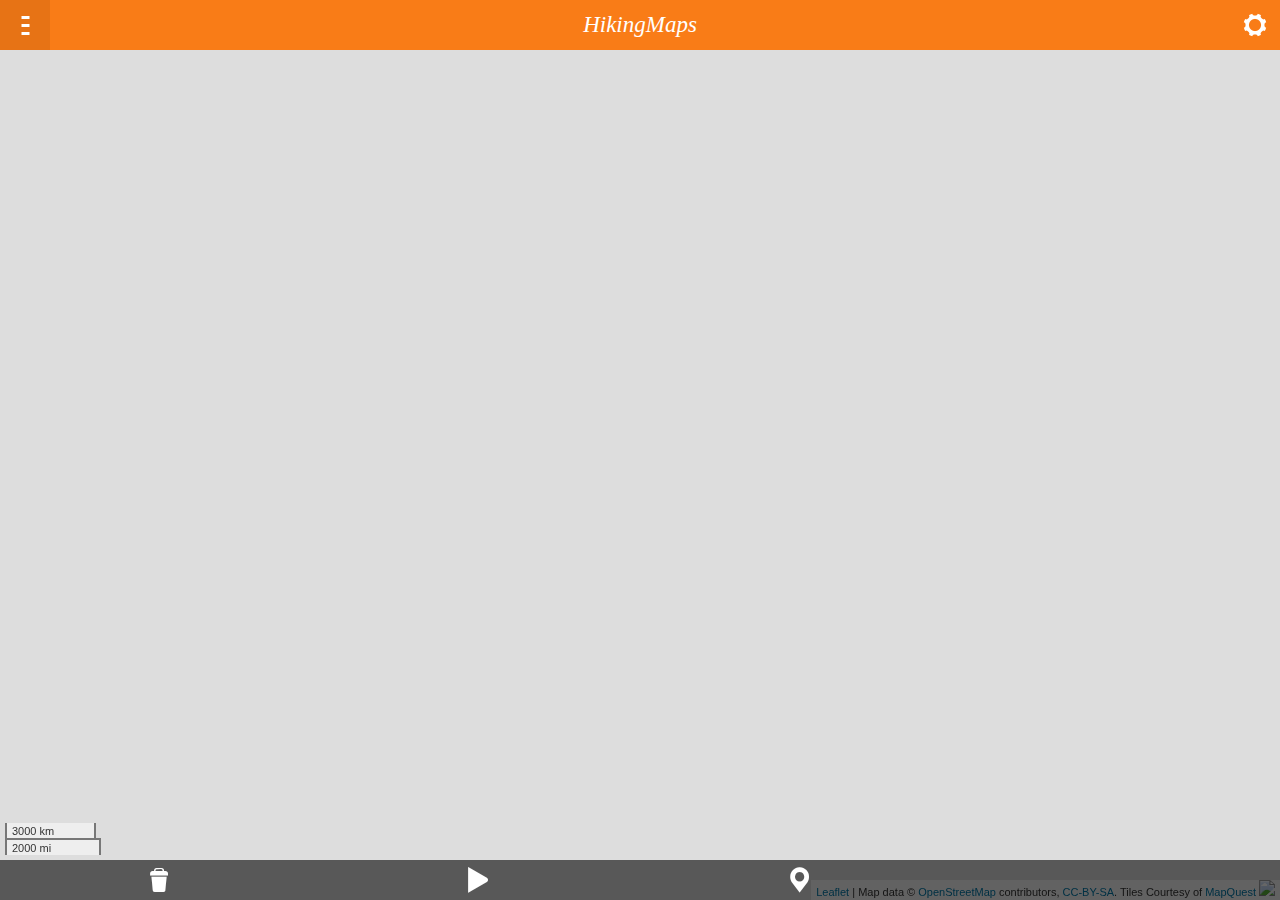
==== index.html @ 25dea01c "updated version to 1.2" ====
<!DOCTYPE HTML>
<html manifest="offline.appcache">
  <head>
    <meta name="viewport" content="width=device-width, user-scalable=no, initial-scale=1" />
    <meta charset="utf-8" />
	<meta name="mobile-web-app-capable" content="yes" />

	<title data-l10n-id="main-heading">HikingMaps</title>

	<link rel="icon" sizes="512x512" href="hikingmaps512.png" />
	<link rel="icon" sizes="128x128" href="hikingmaps128.png" />
	<link rel="icon" sizes="60x60" href="hikingmaps60.png" />

	<link rel="resource" type="application/l10n" href="locales/locales.ini" />

	<link rel="stylesheet" type="text/css" href="shared/style/buttons.css" />
	<link rel="stylesheet" type="text/css" href="shared/style/confirm.css" />
	<link rel="stylesheet" type="text/css" href="shared/style/drawer.css" />
	<link rel="stylesheet" type="text/css" href="shared/style/headers.css" />
	<link rel="stylesheet" type="text/css" href="shared/style/icons.css" />
	<link rel="stylesheet" type="text/css" href="shared/style/input_areas.css" />
	<link rel="stylesheet" type="text/css" href="shared/style/lists.css" />
	<link rel="stylesheet" type="text/css" href="shared/style/switches.css" />

	<script type="text/javascript" defer="defer" src="shared/js/l10n.js"></script>

	<link rel="stylesheet" type="text/css" href="style/leaflet.css" />
	<link rel="stylesheet" type="text/css" href="style/hikingmaps.css" />

	<script type="text/javascript" defer="defer" src="js/leaflet.js"></script>
	<script type="text/javascript" defer="defer" src="js/gpx.js"></script>
	<script type="text/javascript" defer="defer" src="js/app.js"></script>
  </head>

  <body id="body" role="application">
	<section id="splash" class="view">
	</section>

	<section id="statistics" data-type="sidebar">
      <header>
		<h1 data-l10n-id="statistics-heading">Statistics</h1>
      </header>

	  <nav>
		<table>
		  <tbody>
			<tr><th colspan="2" data-l10n-id="statistics-distance">distance</th></tr>
			<tr><td colspan="2" id="stats-distance">-</td></tr>
		  </tbody>

		  <tbody>
			<tr><th colspan="2" data-l10n-id="statistics-time">time</th></tr>
			<tr><th data-l10n-id="statistics-moving">moving</th><th data-l10n-id="statistics-total">total</th></tr>
			<tr><td id="stats-moving-time">-</td><td id="stats-total-time">-</td></tr>
		  </tbody>

		  <tbody>
			<tr><th colspan="2" data-l10n-id="statistics-moving-speed">moving speed</th></tr>
			<tr><td colspan="2" id="stats-moving-speed">-</td></tr>
		  </tbody>

		  <tbody>
			<tr><th colspan="2" data-l10n-id="statistics-elevation-min-max">elevation</th></tr>
			<tr><th data-l10n-id="statistics-min">min</th><th data-l10n-id="statistics-max">max</th></tr>
			<tr><td id="stats-min-elevation">-</td><td id="stats-max-elevation">-</td></tr>
		  </tbody>

		  <tbody>
			<tr><th colspan="2" data-l10n-id="statistics-elevation-loss-gain">elevation</th></tr>
			<tr><th data-l10n-id="statistics-loss">loss</th><th data-l10n-id="statistics-gain">gain</th></tr>
			<tr><td id="stats-elevation-loss">-</td><td id="stats-elevation-gain">-</td></tr>
		  </tbody>
		</table>

		<h2 id="header-elevation-plot" data-l10n-id="statistics-elevation-plot">Elevation Plot</h2>

		<p id="elevation-unavailable" data-l10n-id="unavailable" class="plot">unavailable</p>
		<canvas id="elevation-plot" class="plot invisible" />
	  </nav>
	</section>

    <section id="main-view" class="view">
	  <section id="mainwindow" class="window" role="region">
		<header>
          <button id="statsbutton"><span class="icon icon-menu">menu</span></button>
          <menu type="toolbar">
			<button id="settingsbutton"><span class="icon config">Configuration</span></button>
          </menu>
		  <h1 data-l10n-id="main-heading">HikingMaps<span> </span><em id="route-length"></em></h1>
		</header>

		<div id="map" class="map">
		  <div id="track-length"></div>

		  <div id="bottom-toolbar" class="bottom-toolbar">
			<a id="trackdelete" class="gaia-icon icon-delete bottom-btn" role="button"></a>
			<a id="recordplaypause" class="gaia-icon icon-media-play bottom-btn" role="button"></a>
			<a id="locate" class="gaia-icon icon-contact-location bottom-btn" role="button"></a>
			<a id="share" class="gaia-icon icon-share bottom-btn invisible" role="button"></a>
		  </div>
		</div>
	  </section>
	</section>

    <section id="settings-view" class="view" data-viewport="bottom">
	  <section id="settings" class="window skin-organic" role="region">
		<header>
		  <menu type="toolbar"><button id="settingsokbutton" data-l10n-id="done">Done</button></menu>
		  <h1 data-l10n-id="settings-heading">Settings</h1>
		</header>

		<div>
		  <section>
			<header><h2 data-l10n-id="settings-route">Route</h2></header>

			<form id="trackfilepickitem" role="name">
			  <p class="invisible"><input type="file" data-l10n-id="settings-gpx" accept="application/gpx+xml" placeholder="GPX" id="trackfile" name="files[]" /></p>
			  <button id="trackfilepick" data-l10n-id="pick" role="pick" type="button">Pick</button>
			  <p>
				<input id="trackfilename" data-l10n-id="settings-no-route" type="text" disabled="true" placeholder="None" value="" />
				<button id="trackfileclear" type="reset">Clear</button>
			  </p>
			</form>
		  </section>

		  <section>
			<header><h2 data-l10n-id="settings-units">Units</h2></header>

			<ul data-type="list">
			  <li>
				<aside class="pack-end">
				  <label class="pack-switch">
					<input id="settings-units" type="checkbox" checked="checked" />
					<span></span>
				  </label>
				</aside>
				<p data-l10n-id="settings-units-metric">Metric</p>
			  </li>
			</ul>
		  </section>

		  <section>
			<header><h2 data-l10n-id="settings-map-data">Map Data</h2></header>

			<ul data-type="list">
			  <li>
				<aside class="pack-end">
				  <p><a id="layersbutton" class="gaia-icon icon-options"></a></p>
				</aside>
				<p><select id="maplayerselect"></select></p>
			  </li>

			  <li>
				<aside class="pack-end">
				  <label class="pack-switch">
					<input id="settings-offline" type="checkbox" />
					<span></span>
				  </label>
				</aside>
				<p data-l10n-id="settings-data-offline">Offline</p>
			  </li>

			  <li>
				<button id="clear-cache" class="danger" data-l10n-id="settings-clear-cache">Clear Cache</button>
			  </li>
			</ul>
		  </section>

		  <section>
			<header><h2 data-l10n-id="settings-map-scaling">Map Scaling</h2></header>

			<ul data-type="list">
			  <li>
				<p><select id="settings-tilesize">
					<option value="128">50 %</option>
					<option value="171">67 %</option>
					<option value="192">75 %</option>
					<option value="230">90 %</option>
					<option value="256">100 %</option>
					<option value="320">125 %</option>
					<option value="384">150 %</option>
				</select></p>
			  </li>
			</ul>
		  </section>

		  <section>
			<header><h2 data-l10n-id="settings-info">Information</h2></header>

			<div data-type="list">
			  <p><a target="_blank" href="http://hikingmaps.cmeerw.org">HikingMaps</a>, version <span id="hikingmaps-version">1.2</span><br />
				 Copyright (C) 2014,
    <a href="http://cmeerw.org">Christof Meerwald</a></p>

			  <p>This program is free software: you can redistribute it
    and/or modify it under the terms of the GNU General Public License
    as published by the Free Software Foundation, either version 3 of
    the License, or (at your option) any later version.</p>

			  <p>This program is distributed in the hope that it will be
    useful, but WITHOUT ANY WARRANTY; without even the implied
    warranty of MERCHANTABILITY or FITNESS FOR A PARTICULAR PURPOSE.
    See the GNU General Public License for more details.</p>

			  <p>You should have received a copy of the GNU
    General Public License along with this program.  If not, see
    <a target="_blank"
    href="http://www.gnu.org/licenses/">http://www.gnu.org/licenses/</a>.</p>
			</div>
		  </section>
		</div>
      </section>
    </section>

    <section id="layers-view" class="view" data-viewport="right">
	  <section id="layers" class="window skin-organic" role="region">
		<header>
          <button id="addlayerbutton"><span class="gaia-icon icon-newadd"></span></button>
		  <menu type="toolbar">
			<button id="layersokbutton" data-l10n-id="done">Done</button>
		  </menu>
		  <h1 data-l10n-id="layers-heading">Map Layers</h1>
		</header>

		<div>
		  <section data-type="list">
			<ul id="layers-list"></ul>
		  </section>
		</div>
      </section>
	</section>

    <section id="layeredit-view" class="view" data-viewport="left">
	  <section id="layer" class="window skin-organic" role="region">
		<header>
          <button id="layercancelbutton"><span class="gaia-icon icon-closecancel"></span></button>
		  <menu type="toolbar">
			<button id="layerokbutton" data-l10n-id="done">Done</button>
		  </menu>
		  <h1 data-l10n-id="layer-heading">Map Layer</h1>
		</header>

		<div>
		  <section data-type="list">
			<input id="layer-id" type="hidden" />

			<form role="layer"><p>
			  <input id="layer-name" data-l10n-id="settings-layer-name" type="text" placeholder="Name" required="true" />
			  <button type="reset">Clear</button>
			</p></form>

			<form role="layer"><p>
			  <input id="layer-url" data-l10n-id="settings-layer-url" type="text" placeholder="URL" required="true" />
			  <button type="reset">Clear</button>
			</p></form>

			<p><em>{s}</em>, <em>{z}</em>, <em>{x}</em>, <em>{y}</em> <span data-l10n-id="settings-layer-url-help-replaced-and">and</span> <em>{q}</em> <span data-l10n-id="settings-layer-url-help-replaced">are replaced by the subdomain, zoom level, x/y coordinates and quad-key respectively.</span></p>

			<form role="layer"><p>
			  <input id="layer-subdomains" data-l10n-id="settings-layer-subdomains" type="text" placeholder="Subdomains" required="true" />
			  <button type="reset">Clear</button>
			</p></form>

			<form role="layer"><p>
			  <input id="layer-attribution" data-l10n-id="settings-layer-attribution" type="text" placeholder="Attribution" required="true" />
			  <button type="reset">Clear</button>
			</p></form>

			<p><span data-l10n-id="settings-layer-examples-see">See</span> <a href="http://wiki.openstreetmap.org/wiki/Tile_servers" target="_blank">OpenStreetMap Wiki: Tile servers</a> <span data-l10n-id="settings-layer-examples">for some examples.</span></p>

			<p data-l10n-id="settings-layer-licence">Please make sure you are adhering to the licensing terms of the tile server used.</p>

			<button id="layer-delete" data-l10n-id="settings-layer-delete" class="danger invisible">Delete</button>
		  </section>
		</div>
      </section>
	</section>

	<form id="confirm-track-delete" role="dialog" data-type="confirm" class="invisible">
      <section>
		<h1 data-l10n-id="confirmation">Confirmation</h1>
		<p data-l10n-id="confirm-track-delete">Are you sure you want to delete the recorded track?</p>
      </section>
      <menu>
		<button id="confirm-track-delete-cancel" data-l10n-id="cancel">Cancel</button>
		<button id="confirm-track-delete-do" data-l10n-id="delete" class="danger">delete</button>
      </menu>
	</form>

	<form id="confirm-cache-clear" role="dialog" data-type="confirm" class="invisible">
      <section>
		<h1 data-l10n-id="confirmation">Confirmation</h1>
		<p data-l10n-id="confirm-clear-cache">Are you sure you want to clear the cache?</p>
      </section>
      <menu>
		<button id="confirm-cache-clear-cancel" data-l10n-id="cancel">Cancel</button>
		<button id="confirm-cache-clear-do" data-l10n-id="clear" class="danger">Clear</button>
      </menu>
	</form>

	<form id="confirm-layer-delete" role="dialog" data-type="confirm" class="invisible">
      <section>
		<h1 data-l10n-id="confirmation">Confirmation</h1>
		<p data-l10n-id="confirm-delete-layer">Are you sure you want to delete this map layer?</p>
      </section>
      <menu>
		<button id="confirm-layer-delete-cancel" data-l10n-id="cancel">Cancel</button>
		<button id="confirm-layer-delete-do" data-l10n-id="delete" class="danger">Delete</button>
      </menu>
	</form>
  </body>
</html>
---- shared/style/buttons.css ----
/* ----------------------------------
 * Buttons
 * ---------------------------------- */

.button::-moz-focus-inner,
[role="button"]::-moz-focus-inner,
button::-moz-focus-inner {
  border: none;
  outline: none;
}

button,
[role="button"],
.button {
  font-family: sans-serif;
  font-style: italic;
  width: 100%;
  height: 4rem;
  margin: 0 0 1rem;
  padding: 0 1.2rem;
  -moz-box-sizing: border-box;
  display: inline-block;
  vertical-align: middle;
  text-overflow: ellipsis;
  white-space: nowrap;
  overflow: hidden;
  background: #d8d8d8;
  border: none;
  border-radius: 2rem;
  font-weight: normal;
  font-size: 1.6rem;
  line-height: 4rem;
  color: #333;
  text-align: center;
  text-decoration: none;
  outline: none;
}

/* Recommend */
button.recommend,
[role="button"].recommend {
  background-color: #00caf2;
  color: #fff;
}

/* Danger */
button.danger,
.danger[role="button"] {
  background-color: #e51e1e;
  color: #fff;
}

/* Pressed */
button:active,
[role="button"]:active,
.button:active {
  background-color: #b2f2ff;
  color: #fff;
}

/* Pressed with dark skin */
.skin-dark button:active,
.skin-dark [role="button"]:active,
.skin-dark .button:active {
  background-color: #00aacc;
}

/* Disabled */
button[disabled],
[role="button"][aria-disabled="true"],
.button[aria-disabled="true"] {
  background-color: rgba(0,0,0,0.05);
  color: #c7c7c7;
  pointer-events: none;
}

button[disabled].recommend,
[role="button"][aria-disabled="true"].recommend,
.button[aria-disabled="true"].recommend {
  background-color: #97cbd5;
  color: rgba(255,255,255,0.5);
}

button[disabled].danger,
[role="button"][aria-disabled="true"].danger,
.button[aria-disabled="true"].danger {
  background-color: #eb7474;
  color: rgba(255,255,255,0.5);
}

/* Disabled with dark background */
.skin-dark button[disabled],
.skin-dark .button[aria-disabled="true"],
.skin-dark [role="button"][aria-disabled="true"] {
  background-color: #565656;
  color: rgba(255,255,255,0.4);
}

.skin-dark button[disabled].recommend,
.skin-dark .button[aria-disabled="true"].recommend,
.skin-dark [role="button"][aria-disabled="true"].recommend {
  background-color: #006579;
}

.skin-dark button[disabled].danger,
.skin-dark .button[aria-disabled="true"].danger,
.skin-dark [role="button"][aria-disabled="true"].danger {
  background-color: #730f0f;
}

button[disabled]::-moz-selection,
.button[aria-disabled="true"]::-moz-selection,
[role="button"][aria-disabled="true"]::-moz-selection {
  -moz-user-select: none;
}

/* ----------------------------------
 * Buttons inside lists
 * ---------------------------------- */

li button,
li [role="button"],
li .button {
  position: relative;
  text-align: left;
  border: 0.1rem solid #c7c7c7;
  background: rgba(0,0,0,0.05);
  margin: 0 0 1rem;
  overflow: hidden;
  border-radius: 0;
  display: flex;
  height: auto;
  min-height: 4rem;
  text-overflow: initial;
  white-space: normal;
  line-height: 2rem;
  padding: 1rem 1.2rem;
}

/* Press */
li [role="button"]:active:after,
li .button:active:after,
li button:active:after {
  opacity: 0;
}

/* Disabled */
li button:disabled,
li [role="button"][aria-disabled="true"],
li .button[aria-disabled="true"] {
  opacity: 0.5;
}

/* Icons */
li button.icon,
li [role="button"].icon,
li .button.icon {
  padding-right: 4rem;
}

li button.icon:before,
li [role="button"].icon:before,
li .button.icon:before {
  content: "";
  width: 3rem;
  height: 3rem;
  position: absolute;
  top: 50%;
  right: 0.5rem;
  margin-top: -1.5rem;
  background: transparent no-repeat center center / 100% auto;
  pointer-events: none;
}

li button.icon-view:active,
li [role="button"].icon-view:active {
  background-color: #b2f2ff;
}

li button.icon-view:before,
li [role="button"].icon-view:before {
  background-image: url(buttons/images/next.png);
  right: 0;
}

/* Getting more space for text, as icon is shorter */
li button.icon-dialog,
li [role="button"].icon-dialog,
li .button.icon-dialog {
  padding-right: 3rem;
}

li button.icon-dialog:before,
li [role="button"].icon-dialog:before,
li .button.icon-dialog:before {
  width: 0;
  height: 0;
  top: auto;
  right: 0.8rem;
  bottom: 0.5rem;
  border-top: 0.7rem solid transparent;
  border-bottom: 0.7rem solid transparent;
  border-left: 0.7rem solid #00aac5;
  transform: rotate(45deg);
  z-index: 1;
}

li button.icon-dialog:disabled:before,
li [role="button"][aria-disabled="true"].icon-dialog:before,
li .button[aria-disabled="true"].icon-dialog:before {
  border-left: 0.7rem solid #a9a9a9;
}

/* ----------------------------------
 * Theme: Dark
 * ---------------------------------- */

.skin-dark li button,
.skin-dark li [role="button"],
.skin-dark li .button {
  background-color: #454545;
  border: none;
  color: #fff;
  font-weight: normal;
}

.skin-dark li button:active,
.skin-dark li [role="button"]:active {
  background-color: #00aacc;
}

.skin-dark li button.icon-view:active,
.skin-dark li [role="button"].icon-view:active {
  background-color: #00aacc;
}

.skin-dark li button.icon-dialog:active:before,
.skin-dark li [role="button"].icon-dialog:active:before,
.skin-dark li .button.icon-dialog:active:before {
  border-left: 0.7rem solid #b2f2ff;
}

.skin-dark li button:disabled,
.skin-dark li [role="button"][aria-disabled="true"],
.skin-dark li .button[aria-disabled="true"] {
  background-color: #454545;
  opacity: 0.5;
}

/* Inputs inside of .button */
.button input,
body[role="application"] .button input {
  border: 0;
  background: none;
}

/* select */
select {
  width: 100%;
  -moz-box-sizing: border-box;
  font-family: sans-serif;
  font-style: italic;
  font-size: 1.6rem;
  color: #333;
  margin: 0 0 1rem;
  padding: 0 0 0 1.1rem;
  text-overflow: ellipsis;
  white-space: nowrap;
  overflow: hidden;
  height: 4rem;
  border: 0.1rem solid #c7c7c7;
  background: rgba(0,0,0,0.05);
}

.skin-dark select {
  background-color: rgba(87, 87, 87, 0.8);
  border: none;
  color: #fff;
}

/* remove dotted outline */
select:-moz-focusring {
  color: transparent;
  text-shadow: 0 0 0 #333;
}

.skin-dark select:-moz-focusring {
  text-shadow: 0 0 0 #fff;
}

/* Hides dropdown arrow until bug #649849 is fixed */
.button.icon select {
  position: absolute;
  top: -0.6rem;
  left: 0;
  width: calc(100% + 3rem);
  height: 100%;
  margin: 0;
  padding: 0 5rem 0 0;
  text-indent: 0;
  font-weight: 400;
  font-size: 1.7rem;
  /*
    The select element uses the text color to determine the color of the outline.
    We put a text shadow with needed offset and no blur, so that replaces the text.
  */
  color: rgba(0,0,0,0);
  text-shadow: 1rem 0.5rem 0 #333;
  border: none;
  background: none;
}

.button.icon select option {
  color: #000;
  border: 0;
  padding: 0.6rem 1.3rem;
  text-shadow: 0 0 0 rgba(0,0,0,0);
}

.button.icon-dialog {
  overflow: hidden;
}

/******************************************************************************
 * Right-To-Left layout
 */

html[dir="rtl"] li button,
html[dir="rtl"] li a[role="button"],
html[dir="rtl"] li .button {
  text-align: right;
}

html[dir="rtl"] li button.icon,
html[dir="rtl"] li .icon[role="button"],
html[dir="rtl"] li .button.icon {
  padding: 1rem 1.3rem 1rem 4rem;
}

html[dir="rtl"] li button.icon-dialog,
html[dir="rtl"] li [role="button"].icon-dialog,
html[dir="rtl"] li .button.icon-dialog {
  padding-left: 3rem;
}

html[dir="rtl"] li button.icon-view:before,
html[dir="rtl"] li .icon-view[role="button"]:before {
  left: 0;
  right: auto;
  transform: rotate(180deg);
}

html[dir="rtl"] li button.icon-dialog:before,
html[dir="rtl"] li .icon-dialog[role="button"]:before,
html[dir="rtl"] li .button.icon-dialog:before {
  left: 0.8rem;
  right: auto;
  transform: rotate(135deg);
}

html[dir="rtl"] select {
  padding: 0 1.2rem 0 0; /* .3rem right space because of italic */
  text-align: right;
}

/* Hides dropdown arrow until bug #649849 is fixed */
html[dir="rtl"] .button.icon-dialog select {
  left: auto;
  right: 0.3rem; /* .3rem space because of italic */
  text-indent: 1rem;
  padding: 0 0 0 4rem;
}
---- shared/style/confirm.css ----
/* ----------------------------------
 * Confirm
 * ---------------------------------- */

/* Main dialog setup */
form[role="dialog"][data-type="confirm"] {
  background: #2d2d2d;
  overflow: hidden;
  position: absolute;
  z-index: 100;
  top: 0;
  left: 0;
  right: 0;
  bottom: 0;
  padding-bottom: 7rem;
  font-size: 0;
  /* Using font-size: 0; we avoid the unwanted visual space (about 3px)
  created by white-spaces and break lines in the code betewen inline-block elements */
  color: #fff;
  text-align: left;
}

form[role="dialog"][data-type="confirm"]:before {
  content: "";
  display: inline-block;
  vertical-align: middle;
  width: 0.1rem;
  height: 100%;
  margin-left: -0.1rem;
}

form[role="dialog"][data-type="confirm"] > section {
  font-weight: 300;
  font-size: 2.2rem;
  color: #FAFAFA;
  padding: 0 1.5rem;
  -moz-box-sizing: padding-box;
  width: 100%;
  display: inline-block;
  overflow-y: scroll;
  max-height: 100%;
  vertical-align: middle;
  white-space: normal;
}

form[role="dialog"][data-type="confirm"] h1 {
  font-weight: normal;
  font-size: 1.6rem;
  line-height: 1.5em;
  color: #fff;
  margin: 0;
  padding: 1rem 1.5rem 0;
}

/* Menu & buttons setup */
form[role="dialog"][data-type="confirm"] menu {
  white-space: nowrap;
  margin: 0;
  padding: 1.5rem;
  background: #4d4d4d;
  display: block;
  overflow: hidden;
  position: absolute;
  left: 0;
  right: 0;
  bottom: 0;
}

form[role="dialog"][data-type="confirm"] menu button::-moz-focus-inner {
  border: none;
  outline: none;
  margin-top: -0.2rem; /* To fix line-height bug (697451) */
}

form[role="dialog"][data-type="confirm"] menu button {
  font-family: sans-serif;
  font-style: italic;
  width: 100%;
  height: 4rem;
  margin: 0 0 1rem;
  padding: 0 1.2rem;
  -moz-box-sizing: border-box;
  display: inline-block;
  vertical-align: middle;
  text-overflow: ellipsis;
  white-space: nowrap;
  overflow: hidden;
  background: #d8d8d8;
  border: none;
  border-radius: 2rem;
  font-weight: normal;
  font-size: 1.6rem;
  line-height: 4rem;
  color: #333;
  text-align: center;
  text-shadow: none;
  text-decoration: none;
  outline: none;
}

/* Recommend */
form[role="dialog"][data-type="confirm"] menu button.recommend {
  background-color: #00caf2;
  color: #fff;
}

/* Danger */
form[role="dialog"][data-type="confirm"] menu button.danger {
  background-color: #e51e1e;
  color: #fff;
}

/* Pressed */
form[role="dialog"][data-type="confirm"] menu button:active {
  background: #00aacc;
  color: #fff;
}

/* Disabled */
form[role="dialog"][data-type="confirm"] > menu > button[disabled] {
  background-color: #565656;
  color: rgba(255,255,255,0.4);
  pointer-events: none;
}

form[role="dialog"][data-type="confirm"] > menu > button[disabled].recommend {
  background-color: #006579;
}

form[role="dialog"][data-type="confirm"] > menu > button[disabled].danger {
  background-color: #730f0f;
}

button[disabled]::-moz-selection {
  -moz-user-select: none;
}


form[role="dialog"][data-type="confirm"] menu button:last-child {
  margin-left: 1rem;
}

form[role="dialog"][data-type="confirm"] menu button,
form[role="dialog"][data-type="confirm"] menu button:first-child {
  margin: 0;
}

form[role="dialog"][data-type="confirm"] menu button {
  width: calc((100% - 1rem) / 2);
}

form[role="dialog"][data-type="confirm"] menu button.full {
  width: 100%;
}

/* Specific component code */
form[role="dialog"][data-type="confirm"] p {
  word-wrap: break-word;
  margin: 1rem 0 0;
  padding: 1rem 1.5rem;
  border-top: 0.1rem solid #686868;
  line-height: 3rem;
}

form[role="dialog"][data-type="confirm"] p span {
    font-size: 1.5rem;
    display: block;
    line-height: 1.7rem;
    color: rgba(255,255,255,0.6);
}

form[role="dialog"][data-type="confirm"] p img {
  float: left;
  margin-right: 2rem;
}

form[role="dialog"][data-type="confirm"] p strong {
  font-weight: 300;
}

form[role="dialog"][data-type="confirm"] p small {
  font-size: 1.4rem;
  font-weight: normal;
  color: #cbcbcb;
  display: block;
}

form[role="dialog"][data-type="confirm"] dl {
  border-top: 0.1rem solid #686868;
  margin: 1rem 0 0;
  overflow: hidden;
  padding-top: 1rem;
  font-size: 1.6rem;
  line-height: 2.2rem;
}

form[role="dialog"][data-type="confirm"] dl > dt {
  clear: both;
  float: left;
  width: 7rem;
  padding-left: 1.5rem;
  font-weight: 500;
  text-align: left;
}

form[role="dialog"][data-type="confirm"] dl > dd {
  padding-right: 1.5rem;
  font-weight: 300;
  text-overflow: ellipsis;
  vertical-align: top;
  overflow: hidden;
}

form[role="dialog"][data-type="confirm"] figure {
  margin: 1.5rem;
  display: flex;
  align-items: center;
}

form[role="dialog"][data-type="confirm"] figure img {
  padding-right: 1.5rem;
  flex-shrink: 0;
}

form[role="dialog"][data-type="confirm"] figure figcaption {
  font-size: 2.1rem;
  font-weight: 300;
}

form[role="dialog"][data-type="confirm"] ul {
  margin: 0;
  padding: 2rem 1.5rem;
  border-top: 0.1rem solid #686868;
  list-style: none;
  font-size: 1.6rem;
  font-weight: normal;
}

form[role="dialog"][data-type="confirm"] ul li {
  word-wrap: break-word;
  line-height: 2rem;
  padding-bottom: 1.5rem;
}

form[role="dialog"][data-type="confirm"] ul li:last-child {
  padding-bottom: 0;
}

form[role="dialog"][data-type="confirm"] ul li ul {
  border: none;
  margin: 0;
  padding: 0;
}

/*
 * Right to left View
 */

html[dir="rtl"] form[role="dialog"][data-type="confirm"] {
  text-align: right;
}

html[dir="rtl"] form[role="dialog"][data-type="confirm"]:before {
  margin-left: auto;
  margin-right: -0.1rem;
}

html[dir="rtl"] form[role="dialog"][data-type="confirm"] menu button:last-child {
  margin-left: auto;
  margin-right: 1rem;
}

html[dir="rtl"] form[role="dialog"][data-type="confirm"] p img {
  float: right;
  margin-left: 2rem;
  margin-right: auto;
}

html[dir="rtl"] form[role="dialog"][data-type="confirm"] dl > dt {
  float: right;
  padding-left: inherit;
  padding-right: 1.5rem;
  text-align: right;
}

html[dir="rtl"] form[role="dialog"][data-type="confirm"] dl > dd {
  padding-left: 1.5rem;
  padding-right: inherit;
}

html[dir="rtl"] form[role="dialog"][data-type="confirm"] figure img {
  padding-left: 1.5rem;
  padding-right: inherit;
}
---- shared/style/drawer.css ----
/* ----------------------------------
* Drawer
* ---------------------------------- */

/* Main region */
section[role="region"] {
  width: 100%;
  transition: all 0.25s ease;
  position: relative;
  z-index: 100;
}

section[role="region"]:target {
  transform: translateX(80%);
}

/* Hide anchor to change target */
section[role="region"] > header:first-child > a:first-of-type {
  display: none;
}
section[role="region"]:target > header:first-child > a:first-of-type {
  display: block;
}
section[role="region"] > header:first-child > a:last-of-type {
  display: block;
}
section[role="region"]:target > header:first-child > a:last-of-type {
  display: none;
}


/* Sidebar */
section[data-type="sidebar"] {
  position: absolute;
  width: 80%;
  background: url(drawer/images/ui/pattern.png) repeat;
  height: 100%;
  top: 0;
  left: 0;
  overflow: hidden;
}

/* Sidebar header */
section[data-type="sidebar"] > header {
  position: relative;
  z-index: 10;
  height: 5rem;
  color: #fff;
  background: url(drawer/images/ui/header.png) repeat-x left bottom / 100% auto;
}

section[data-type="sidebar"] > header:after {
  content: "";
  height: 0.3rem;
  position: absolute;
  top: 100%;
  left: 0;
  right: 0;
  background: url(drawer/images/ui/shadow_header.png) repeat-x left top;
  background-size: auto 100%;
}

section[data-type="sidebar"] > header h1 {
  font-size: 2.2rem;
  line-height: 4.8rem;
  text-align: left;
  white-space: nowrap;
  text-overflow: ellipsis;
  display: block;
  overflow: hidden;
  margin: 0 0 0 3rem;
  height: 100%
}

section[data-type="sidebar"] > header h1 em {
  font-weight: bold;
  font-size: 1.5rem;
  line-height: 1em;
}

/* Generic set of actions in toolbar */
section[data-type="sidebar"] > header menu[type="toolbar"] {
  height: 100%;
  float: right;
}

section[data-type="sidebar"] > header menu[type="toolbar"] a,
section[data-type="sidebar"] > header menu[type="toolbar"] button {
  height: 4.9rem;
  line-height: 4.9rem;
  float: left;
  background: none;
  padding: 0 1.75rem;
  -moz-box-sizing: border-box;
  min-width: 5rem;
  text-align: center;
}

section[data-type="sidebar"] > header menu[type="toolbar"] a:last-child,
section[data-type="sidebar"] > header menu[type="toolbar"] button:last-child {
  background: url(drawer/images/ui/separator.png) no-repeat left center / auto 3.1rem;
}

section[data-type="sidebar"] > header menu[type="toolbar"] {
  padding: 0;
  margin: 0;
}

section[data-type="sidebar"] > header a,
section[data-type="sidebar"] > header button {
  border: none;
  background: none;
  padding: 0;
  overflow: hidden;
  font-weight: 600;
  font-size: 1.4rem;
  line-height: 1.1em;
  color: #fff;
}

section[data-type="sidebar"] > header a:first-letter,
section[data-type="sidebar"] > header button:first-letter {
  text-transform: uppercase;
}

/* Icon definitions */
section[data-type="sidebar"] > header .icon {
  display: inline-block;
  width: 3rem;
  height: 4.9rem;
  margin: 0 -1rem;
  background: transparent no-repeat center center / 100% auto;
  font-size: 0;
  overflow: hidden;
  position: relative;
}

section[data-type="sidebar"]:after {
  content: "";
  width: 1rem;
  background: url(drawer/images/ui/shadow.png) right top repeat-y;
  height: 100%;
  position: absolute;
  top: 0;
  right: 0;
  z-index: 5;
}

section[data-type="sidebar"] > nav {
  overflow-y: auto;
  max-height: 100%;
  margin-right: -0.8rem;
}

section[data-type="sidebar"] > nav > h2 {
  font-weight: bold;
  font-size: 1.4rem;
  line-height: 3.3rem;
  text-indent: 3rem;
  color: #fff;
  background: url(drawer/images/ui/pattern_subheader.png) repeat left top;
  border-bottom: 0.1rem solid #596068;
  margin: 0;
  padding-right: 0.8rem;
}

section[data-type="sidebar"] [role="toolbar"] {
  position: absolute;
}

section[data-type="sidebar"] > nav > ul {
  width: 100%;
  margin: 0;
  padding: 0;
}

section[data-type="sidebar"] > nav > ul > li {
  color: #fff;
  list-style: none;
  transition: background 0.2s ease;
}

section[data-type="sidebar"] > nav > ul > li:active {
  background: #00ABCC;
}

section[data-type="sidebar"] > nav > ul > li > a {
  text-decoration: none;
  color: #fff;
  font-size: 1.6rem;
  line-height: 4.35rem;
  border-bottom: 0.1rem solid #596068;
  text-indent: 3rem;
  padding-right: 0.8rem;
  width: 100%;
  -moz-box-sizing: border-box;
  display: block;
  text-overflow: ellipsis;
  white-space: nowrap;
  overflow: hidden;
}

/* RTL View */

html[dir="rtl"] section[role="region"]:target {
  transform: translateX(-80%);
}

/* Sidebar */
html[dir="rtl"] section[data-type="sidebar"] {
  left: auto;
  right: 0;
}

/* Sidebar header */
html[dir="rtl"] section[data-type="sidebar"] > header {
  background-position: right bottom;
}

html[dir="rtl"] section[data-type="sidebar"] > header:after {
  background-position: right top;
}

html[dir="rtl"] section[data-type="sidebar"] > header h1 {
  text-align: right;
  margin: 0 3rem 0 0;
}

/* Generic set of actions in toolbar */
html[dir="rtl"] section[data-type="sidebar"] > header menu[type="toolbar"] {
  float: left;
}

html[dir="rtl"] section[data-type="sidebar"] > header menu[type="toolbar"] a,
html[dir="rtl"] section[data-type="sidebar"] > header menu[type="toolbar"] button {
  float: left;
}

html[dir="rtl"] section[data-type="sidebar"] > header menu[type="toolbar"] a:last-child,
html[dir="rtl"] section[data-type="sidebar"] > header menu[type="toolbar"] button:last-child {
  background-position: right center;
}

html[dir="rtl"] section[data-type="sidebar"]:after {
  background-image: url(drawer/images/ui/shadow_rtl.png);
  background-position: left top;
  left: 0;
  right: auto;
}
html[dir="rtl"] section[data-type="sidebar"] > nav > h2 {
  background-position: right top;
  padding-left: 0.8rem;
  padding-right: auto;
}
---- shared/style/headers.css ----
/* -------------------------------------------------------------------
  HEADERS: layout
  Form factor or Skin dependent styles should NOT be defined here.
------------------------------------------------------------------- */

section[role="region"] > header:first-child {
  position: relative;
  display: block;
  z-index: 10;
  padding: 0;
  height: 5rem;
  border: none;
}

section[role="region"] > header:first-child h1 {
  font-size: 2.3rem;
  line-height: 5rem;
  white-space: nowrap;
  text-overflow: ellipsis;
  display: block;
  overflow: hidden;
  margin: 0;
  padding: 0 1rem;
  height: 100%;
  font-weight: 300;
  font-style: italic;
  text-align: center;
}

section[role="region"] > header:first-child h1 em {
  font-weight: 400;
  font-size: 1.5rem;
  line-height: 1em;
  font-style: normal;
}

section[role="region"] > header:first-child menu {
  height: 100%;
  float: right;
  padding: 0;
  margin: 0;
}

/* ----------------------------------
  Buttons
---------------------------------- */

section[role="region"] > header:first-child a,
section[role="region"] > header:first-child button {
  box-sizing: border-box;
  position: relative;
  display: block;
  overflow: hidden;
  float: left;
  min-width: 5rem;
  width: auto;
  height: 5rem;
  border: none;
  background: none;
  padding: 0 1rem;
  margin: 0;
  font-weight: 400;
  font-size: 1.5rem;
  line-height: 5rem;
  border-radius: 0;
  text-decoration: none;
  text-align: center;
  text-shadow: none;
  font-style: italic;
}

/* Pressed state */
section[role="region"] > header:first-child a:focus {
  outline: none;
}

section[role="region"] > header:first-child button::-moz-focus-inner {
  outline: none;
  border: none;
  margin-top: -0.2rem; /* To fix line-height bug (697451) */
  padding: 0;
}

/* Disabled state */
section[role="region"] > header:first-child a[aria-disabled="true"],
section[role="region"] > header:first-child button[disabled] {
  opacity: 0.3;
  pointer-events: none;
}

/* ----------------------------------
  Icons
---------------------------------- */

section[role="region"] > header:first-child .icon {
  display: block;
  width: 3rem;
  height: 5rem;
  background: transparent no-repeat center / 3rem auto;
  font-size: 0;
}

/* ----------------------------------
  Subheader
---------------------------------- */

section[role="region"] > header {
  z-index: 0;
  height: auto;
}

section[role="region"] header h2 {
  margin: 0;
  padding: 0.8rem 3rem;
  font-weight: 400;
  font-size: 1.5rem;
  line-height: 1.8rem;
}

/* ----------------------------------
  right-to-left
---------------------------------- */

html[dir="rtl"] section[role="region"] > header:first-child menu {
  float: left;
}

html[dir="rtl"] section[role="region"] > header:first-child button,
html[dir="rtl"] section[role="region"] > header:first-child a {
  float: right;
}

html[dir="rtl"] section[role="region"] > header:first-child .icon-back {
  transform: rotate(180deg);
}

/* -----------------------------------------------------------------
  HEADER SKIN: default
  Default values in case we are not overriding them using
  class="skin-*"
----------------------------------------------------------------- */

section[role="region"] > header:first-child {
  color: #fff;
  background-color: #f97c17;
}

section[role="region"] > header:first-child h1 {
  color: #fff;
}

section[role="region"] > header:first-child a,
section[role="region"] > header:first-child button {
  color: rgba(0,0,0,0.6);
}

section[role="region"] > header:first-child a:active,
section[role="region"] > header:first-child button:active,
section[role="region"] > header:first-child a:hover,
section[role="region"] > header:first-child button:hover {
  background-color: rgba(0,0,0,0.07);
}

section[role="region"] > header:first-child a:focus,
section[role="region"] > header:first-child button:focus {
  background-color: transparent;
}

/* ----------------------------------
  Icons
---------------------------------- */

section[role="region"] > header:first-child .icon-add {
  background-image: url(headers/images/icons/add.png);
}

section[role="region"] > header:first-child .icon-compose {
  background-image: url(headers/images/icons/compose.png);
}

section[role="region"] > header:first-child .icon-edit {
  background-image: url(headers/images/icons/edit.png);
}

section[role="region"] > header:first-child .icon-send {
  background-image: url(headers/images/icons/send.png);
}

section[role="region"] > header:first-child .icon-close {
  background-image: url(headers/images/icons/close.png);
}

section[role="region"] > header:first-child .icon-back {
  background-image: url(headers/images/icons/back.png);
}

section[role="region"] > header:first-child .icon-menu {
  background-image: url(headers/images/icons/menu.png);
}

section[role="region"] > header:first-child .icon-user {
  background-image: url(headers/images/icons/user.png);
}

section[role="region"] > header:first-child .icon-up {
  background-image: url(headers/images/icons/up.png);
}

section[role="region"] > header:first-child .icon-down {
  background-image: url(headers/images/icons/down.png);
}

section[role="region"] > header:first-child .icon-options {
  background-image: url(headers/images/icons/options.png);
}

/* ----------------------------------
  Subheader
---------------------------------- */

section[role="region"] header h2 {
  color: #424242;
  border-bottom: solid 0.1rem #e6e6e6;
}

/* -----------------------------------------------------------------
  HEADER SKIN: comms
  .skin-comms will override default values
----------------------------------------------------------------- */

.skin-comms section[role="region"] > header:first-child,
section[role="region"].skin-comms > header:first-child {
  background-color: #00adad;
}

.skin-comms section[role="region"] > header:first-child a,
.skin-comms section[role="region"] > header:first-child button,
section[role="region"].skin-comms > header:first-child a,
section[role="region"].skin-comms > header:first-child button {
  color: rgba(0,0,0,0.5);
}

.skin-comms section[role="region"] > header:first-child a:active,
.skin-comms section[role="region"] > header:first-child button:active,
.skin-comms section[role="region"] > header:first-child a:hover,
.skin-comms section[role="region"] > header:first-child button:hover,
section[role="region"].skin-comms > header:first-child a:active,
section[role="region"].skin-comms > header:first-child button:active,
section[role="region"].skin-comms > header:first-child a:hover,
section[role="region"].skin-comms > header:first-child button:hover {
  background-color: rgba(0,0,0,0.1);
}

.skin-comms section[role="region"] > header:first-child a:focus,
.skin-comms section[role="region"] > header:first-child button:focus,
section[role="region"].skin-comms > header:first-child a:focus,
section[role="region"].skin-comms > header:first-child button:focus {
  background-color: transparent;
}

/* -----------------------------------------------------------------
  HEADER SKIN: dark
  .skin-dark will override default values
----------------------------------------------------------------- */

section[role="region"].skin-dark > header:first-child,
.skin-dark > section[role="region"] > header:first-child {
  background-color: #242d33;
}

.skin-dark section[role="region"] > header:first-child a,
.skin-dark section[role="region"] > header:first-child button,
section[role="region"].skin-dark > header:first-child a,
section[role="region"].skin-dark > header:first-child button {
  color: #00aac5;
}

.skin-dark section[role="region"] > header:first-child a:active,
.skin-dark section[role="region"] > header:first-child button:active,
.skin-dark section[role="region"] > header:first-child a:hover,
.skin-dark section[role="region"] > header:first-child button:hover,
section[role="region"].skin-dark > header:first-child a:active,
section[role="region"].skin-dark > header:first-child button:active,
section[role="region"].skin-dark > header:first-child a:hover,
section[role="region"].skin-dark > header:first-child button:hover {
  background-color: rgba(0,0,0,0.4);
}

.skin-dark section[role="region"] > header:first-child a:focus,
.skin-dark section[role="region"] > header:first-child button:focus,
section[role="region"].skin-dark > header:first-child a:focus,
section[role="region"].skin-dark > header:first-child button:focus {
  background-color: transparent;
}

section[role="region"].skin-dark header h2,
.skin-dark > section[role="region"] header h2 {
  background-color: #2c353b;
  color: #fff;
  border: none;
}

/* -----------------------------------------------------------------
  HEADER SKIN: organic
  .skin-organic will override default values
----------------------------------------------------------------- */

section[role="region"].skin-organic > header:first-child,
.skin-organic section[role="region"] > header:first-child {
  color: #868692;
  background-color: #f4f4f4;
}

section[role="region"].skin-organic > header:first-child h1,
.skin-organic section[role="region"] > header:first-child h1 {
  color: #868692;
}

section[role="region"].skin-organic > header:first-child a,
section[role="region"].skin-organic > header:first-child button,
.skin-organic section[role="region"] > header:first-child a,
.skin-organic section[role="region"] > header:first-child button {
  color: #00aac5;
}

section[role="region"].skin-organic > header:first-child a:focus,
section[role="region"].skin-organic > header:first-child button:focus,
.skin-organic section[role="region"] > header:first-child a:focus,
.skin-organic section[role="region"] > header:first-child button:focus {
  background-color: transparent;
}

/* ----------------------------------
  Icons
---------------------------------- */

section[role="region"].skin-organic > header:first-child .icon-back,
.skin-organic section[role="region"] > header:first-child .icon-back {
  background-image: url(headers/images/icons/organic/back.png);
}

section[role="region"].skin-organic > header:first-child .icon-close,
.skin-organic section[role="region"] > header:first-child .icon-close {
  background-image: url(headers/images/icons/organic/close.png);
}

section[role="region"].skin-organic > header:first-child .icon-add,
.skin-organic section[role="region"] > header:first-child .icon-add {
  background-image: url(headers/images/icons/organic/add.png);
}

section[role="region"].skin-organic > header:first-child .icon-edit,
.skin-organic section[role="region"] > header:first-child .icon-edit {
  background-image: url(headers/images/icons/organic/edit.png);
}

/* ----------------------------------
  Subheader
---------------------------------- */

section[role="region"].skin-organic header h2,
.skin-organic section[role="region"] header h2 {
  background-color: #e7e7e7;
  color: #4d4d4d;
  border: none;
}
---- shared/style/icons.css ----
@font-face {
  font-family: 'gaia-icons';
src: url([data-uri]) format('truetype')
}

.gaia-icon {
  position: relative;
}

.gaia-icon:before {
  position: absolute;
  width: 3rem;
  height: 3rem;
  font-family: 'gaia-icons';
  font-size: 3rem;
}

.icon-browsing:before {
  content: "\e6f4";
}
.icon-calendar-alarm:before {
  content: "\e600";
}
.icon-calendar-allday:before {
  content: "\e601";
}
.icon-calendar-bullet:before {
  content: "\e602";
}
.icon-calendar-dot:before {
  content: "\e603";
}
.icon-calendar-today:before {
  content: "\e605";
}
.icon-activecall-addcontact:before {
  content: "\e604";
}
.icon-activecall-bluetooth:before {
  content: "\e606";
}
.icon-activecall-hangup:before {
  content: "\e607";
}
.icon-activecall-hold:before {
  content: "\e608";
}
.icon-activecall-mergecalls:before {
  content: "\e609";
}
.icon-activecall-mute:before {
  content: "\e60a";
}
.icon-activecall-pickup:before {
  content: "\e60b";
}
.icon-activecall-sms:before {
  content: "\e60c";
}
.icon-activecall-speaker:before {
  content: "\e60d";
}
.icon-activecall-switchlines:before {
  content: "\e60e";
}
.icon-activecall-voicemail:before {
  content: "\e60f";
}
.icon-alarmstop:before {
  content: "\e610";
}
.icon-attachments:before {
  content: "\e611";
}
.icon-back:before {
  content: "\e612";
}
.icon-bookmark:before {
  content: "\e613";
}
.icon-bookmarked:before {
  content: "\e614";
}
.icon-browser-back:before {
  content: "\e615";
}
.icon-browser-closecancel:before {
  content: "\e616";
}
.icon-browser-crashedtab:before {
  content: "\e617";
}
.icon-browser-foward:before {
  content: "\e618";
}
.icon-browser-moretabs:before {
  content: "\e619";
}
.icon-browser-nofavicon:before {
  content: "\e61a";
}
.icon-browser-reload:before {
  content: "\e61b";
}
.icon-browser-search:before {
  content: "\e61c";
}
.icon-browser-secure:before {
  content: "\e61d";
}
.icon-browser-secureunverified:before {
  content: "\e61e";
}
.icon-calendar-eventalarm:before {
  content: "\e61f";
}
.icon-calllog-checkboxoff:before {
  content: "\e620";
}
.icon-calllog-checkboxon-box:before {
  content: "\e621";
}
.icon-calllog-checkboxon-checkmark:before {
  content: "\e622";
}
.icon-calllog-expand:before {
  content: "\e623";
}
.icon-calllog-incomingcall:before {
  content: "\e624";
}
.icon-calllog-incomingsms:before {
  content: "\e625";
}
.icon-calllog-missedcall:before {
  content: "\e626";
}
.icon-calllog-outgoingcall:before {
  content: "\e627";
}
.icon-calllog-outgoingsms:before {
  content: "\e628";
}
.icon-camera-cameraorientation:before {
  content: "\e629";
}
.icon-camera-flashauto:before {
  content: "\e62a";
}
.icon-camera-flashoff:before {
  content: "\e62b";
}
.icon-camera-flashon:before {
  content: "\e62c";
}
.icon-camera-videorecorder:before {
  content: "\e62d";
}
.icon-clearcancel-circle:before {
  content: "\e62e";
}
.icon-clearcancel-cross:before {
  content: "\e62f";
}
.icon-closecancel:before {
  content: "\e630";
}
.icon-compose:before {
  content: "\e631";
}
.icon-contact-add:before {
  content: "\e632";
}
.icon-contact-addfavorite:before {
  content: "\e633";
}
.icon-contact-addimage:before {
  content: "\e634";
}
.icon-contact-checkmark:before {
  content: "\e635";
}
.icon-contact-delete-circle:before {
  content: "\e636";
}
.icon-contact-delete-minus:before {
  content: "\e637";
}
.icon-contact-detailfacebook-f:before {
  content: "\e638";
}
.icon-contact-detailfacebook-square:before {
  content: "\e639";
}
.icon-contact-email:before {
  content: "\e63a";
}
.icon-contact-favorite:before {
  content: "\e63b";
}
.icon-contact-favorited:before {
  content: "\e63c";
}
.icon-contact-favoritedcontact:before {
  content: "\e63d";
}
.icon-contact-find:before {
  content: "\e63e";
}
.icon-contact-link:before {
  content: "\e63f";
}
.icon-contact-location:before {
  content: "\e640";
}
.icon-contact-phone:before {
  content: "\e641";
}
.icon-contact-sms:before {
  content: "\e642";
}
.icon-contact-twitter:before {
  content: "\e643";
}
.icon-contact-undo-circle:before {
  content: "\e644";
}
.icon-contact-undo-roundarrow:before {
  content: "\e645";
}
.icon-contacts:before {
  content: "\e646";
}
.icon-costcontrol-topup:before {
  content: "\e647";
}
.icon-costcontrol-topuppay:before {
  content: "\e648";
}
.icon-costcontrol-topupwithcode:before {
  content: "\e649";
}
.icon-costcontrol-updatebalance:before {
  content: "\e64a";
}
.icon-delete:before {
  content: "\e64b";
}
.icon-dialer-contacts:before {
  content: "\e64c";
}
.icon-dialer-dialpad:before {
  content: "\e64d";
}
.icon-dialer-delete:before {
  content: "\e64e";
}
.icon-dialer-recentcalls:before {
  content: "\e64f";
}
.icon-dismisskeyboard:before {
  content: "\e650";
}
.icon-editcontact:before {
  content: "\e651";
}
.icon-email-addrecipient-circle:before {
  content: "\e652";
}
.icon-email-addrecipient-plus:before {
  content: "\e653";
}
.icon-email-attachment:before {
  content: "\e654";
}
.icon-email-downloadattachment:before {
  content: "\e655";
}
.icon-email-flag:before {
  content: "\e656";
}
.icon-email-forward:before {
  content: "\e657";
}
.icon-email-markread:before {
  content: "\e658";
}
.icon-email-markunread:before {
  content: "\e659";
}
.icon-email-move:before {
  content: "\e65a";
}
.icon-email-removeattachment-circle:before {
  content: "\e65b";
}
.icon-email-removeattachment-cross:before {
  content: "\e65c";
}
.icon-email-reply:before {
  content: "\e65d";
}
.icon-email-replyall:before {
  content: "\e65e";
}
.icon-email-send:before {
  content: "\e65f";
}
.icon-emailsmscalilog-editlist:before {
  content: "\e660";
}
.icon-fm-favouritedstation:before {
  content: "\e661";
}
.icon-fm-sound:before {
  content: "\e662";
}
.icon-foward:before {
  content: "\e663";
}
.icon-ftu-importgmail:before {
  content: "\e664";
}
.icon-ftu-importoutlook:before {
  content: "\e665";
}
.icon-ftu-importsdcard:before {
  content: "\e666";
}
.icon-ftu-importsim:before {
  content: "\e667";
}
.icon-gallery-autoenhancespark:before {
  content: "\e668";
}
.icon-gallery-autoenhancewand:before {
  content: "\e669";
}
.icon-gallery-crop-photo:before {
  content: "\e66a";
}
.icon-gallery-crop:before {
  content: "\e66b";
}
.icon-gallery-crop1x1-mark:before {
  content: "\e66c";
}
.icon-gallery-crop2x3-mark:before {
  content: "\e66d";
}
.icon-gallery-crop3x2-mark:before {
  content: "\e66e";
}
.icon-gallery-cropfree-mark:before {
  content: "\e66f";
}
.icon-gallery-exposure:before {
  content: "\e670";
}
.icon-gallery-filterscircleopacity35:before {
  content: "\e671";
}
.icon-gallery-filterscircleopacity50:before {
  content: "\e672";
}
.icon-gallery-filterscircleopacity100:before {
  content: "\e673";
}
.icon-gallery-rotate:before {
  content: "\e674";
}
.icon-gerneral-unlock:before {
  content: "\e675";
}
.icon-homescreendelete-circle:before {
  content: "\e676";
}
.icon-homescreendelete-cross:before {
  content: "\e677";
}
.icon-lock:before {
  content: "\e678";
}
.icon-media-camera:before {
  content: "\e679";
}
.icon-media-info:before {
  content: "\e67a";
}
.icon-media-pause:before {
  content: "\e67b";
}
.icon-media-play:before {
  content: "\e67c";
}
.icon-media-playcircle:before {
  content: "\e67d";
}
.icon-media-repeatinfinite:before {
  content: "\e67e";
}
.icon-media-repeatonce:before {
  content: "\e67f";
}
.icon-media-seekbackward:before {
  content: "\e680";
}
.icon-media-seekforward:before {
  content: "\e681";
}
.icon-media-shuffle:before {
  content: "\e682";
}
.icon-media-skipbackward:before {
  content: "\e683";
}
.icon-media-skipforward:before {
  content: "\e684";
}
.icon-media-songs:before {
  content: "\e685";
}
.icon-media-stop:before {
  content: "\e686";
}
.icon-menu:before {
  content: "\e687";
}
.icon-miscellaneous-editimage:before {
  content: "\e688";
}
.icon-miscellaneous-select:before {
  content: "\e689";
}
.icon-miscellaneous-undo:before {
  content: "\e68a";
}
.icon-music-album:before {
  content: "\e68b";
}
.icon-music-artist:before {
  content: "\e68c";
}
.icon-music-gridview:before {
  content: "\e68d";
}
.icon-music-playlist:before {
  content: "\e68e";
}
.icon-newadd:before {
  content: "\e68f";
}
.icon-notification-bluetooth:before {
  content: "\e690";
}
.icon-notification-bluetoothtransfer:before {
  content: "\e691";
}
.icon-notification-cameramic:before {
  content: "\e692";
}
.icon-notification-cameraon:before {
  content: "\e693";
}
.icon-notification-circle:before {
  content: "\e694";
}
.icon-notification-download:before {
  content: "\e695";
}
.icon-notification-downloadfailed-exclamation:before {
  content: "\e696";
}
.icon-notification-facebook:before {
  content: "\e697";
}
.icon-notification-importingfrommemorycard:before {
  content: "\e698";
}
.icon-notification-lowstorage:before {
  content: "\e699";
}
.icon-notification-mic:before {
  content: "\e69a";
}
.icon-options:before {
  content: "\e69b";
}
.icon-reload:before {
  content: "\e69c";
}
.icon-search:before {
  content: "\e69d";
}
.icon-serach:before {
  content: "\e69e";
}
.icon-settings-aboutphone:before {
  content: "\e69f";
}
.icon-settings-accessibility:before {
  content: "\e6a0";
}
.icon-settings-airplane:before {
  content: "\e6a1";
}
.icon-settings-app-permissions:before {
  content: "\e6a2";
}
.icon-settings-apps:before {
  content: "\e6a3";
}
.icon-settings-appstorage:before {
  content: "\e6a4";
}
.icon-settings-battery:before {
  content: "\e6a5";
}
.icon-settings-bluetooth:before {
  content: "\e6a6";
}
.icon-settings-brightness-lower:before {
  content: "\e6a7";
}
.icon-settings-brightness:before {
  content: "\e6a8";
}
.icon-settings-call:before {
  content: "\e6a9";
}
.icon-settings-callwaitingdisabled-icon:before {
  content: "\e6aa";
}
.icon-settings-callwaitingdisabled-shape:before {
  content: "\e6ab";
}
.icon-settings-camera-permissions:before {
  content: "\e6ac";
}
.icon-settings-changewallpapercircle:before {
  content: "\e6ad";
}
.icon-settings-changewallpapericon:before {
  content: "\e6ae";
}
.icon-settings-contacts-permissions:before {
  content: "\e6af";
}
.icon-settings-developer:before {
  content: "\e6b0";
}
.icon-settings-deviceinfo:before {
  content: "\e6b1";
}
.icon-settings-devicestorage-permissions:before {
  content: "\e6b2";
}
.icon-settings-display:before {
  content: "\e6b3";
}
.icon-settings-donottrack:before {
  content: "\e6b4";
}
.icon-settings-download:before {
  content: "\e6b5";
}
.icon-settings-email:before {
  content: "\e6b6";
}
.icon-settings-feedback:before {
  content: "\e6b7";
}
.icon-settings-findmydevice:before {
  content: "\e6b8";
}
.icon-settings-fmradio-permissions:before {
  content: "\e6b9";
}
.icon-settings-gesture:before {
  content: "\e6ba";
}
.icon-settings-gps-permissions:before {
  content: "\e6bb";
}
.icon-settings-gps:before {
  content: "\e6bc";
}
.icon-settings-help:before {
  content: "\e6bd";
}
.icon-settings-helpx:before {
  content: "\e6be";
}
.icon-settings-homescreen:before {
  content: "\e6bf";
}
.icon-settings-keyboard:before {
  content: "\e6c0";
}
.icon-settings-languages:before {
  content: "\e6c1";
}
.icon-settings-languages2:before {
  content: "\e6c2";
}
.icon-settings-mediastorage:before {
  content: "\e6c3";
}
.icon-settings-messages:before {
  content: "\e6c4";
}
.icon-settings-network:before {
  content: "\e6c5";
}
.icon-settings-nfc:before {
  content: "\e6c6";
}
.icon-settings-notifications:before {
  content: "\e6c7";
}
.icon-settings-persona:before {
  content: "\e6c8";
}
.icon-settings-phonelock:before {
  content: "\e6c9";
}
.icon-settings-privacy:before {
  content: "\e6ca";
}
.icon-settings-simcardlock:before {
  content: "\e6cb";
}
.icon-settings-simtoolkit:before {
  content: "\e6cc";
}
.icon-settings-sound-max:before {
  content: "\e6cd";
}
.icon-settings-sound-min:before {
  content: "\e6ce";
}
.icon-settings-tethering:before {
  content: "\e6cf";
}
.icon-settings-time:before {
  content: "\e6d0";
}
.icon-settings-usbstorage:before {
  content: "\e6d1";
}
.icon-settings-wallpaper:before {
  content: "\e6d2";
}
.icon-settings-wifi-1:before {
  content: "\e6d3";
}
.icon-settings-wifi-2:before {
  content: "\e6d4";
}
.icon-settings-wifi-3:before {
  content: "\e6d5";
}
.icon-settings-wifi-4:before {
  content: "\e6d6";
}
.icon-settings-wifi-lock-1:before {
  content: "\e6d7";
}
.icon-settings-wifi-lock-2:before {
  content: "\e6d8";
}
.icon-settings-wifi-lock-3:before {
  content: "\e6d9";
}
.icon-settings-wifi-lock-4:before {
  content: "\e6da";
}
.icon-settings-wifi-lock:before {
  content: "\e6db";
}
.icon-settings-wifi-permissions:before {
  content: "\e6dc";
}
.icon-settings-wifi:before {
  content: "\e6dd";
}
.icon-settings:before {
  content: "\e6de";
}
.icon-share:before {
  content: "\e6df";
}
.icon-sms:before {
  content: "\e6e0";
}
.icon-sync:before {
  content: "\e6e1";
}
.icon-taskswitcherappclose-circle:before {
  content: "\e6e2";
}
.icon-taskswitcherappclose-cross:before {
  content: "\e6e3";
}
.icon-threadnotsent-exclamation:before {
  content: "\e6e4";
}
.icon-treadnotsent-circle:before {
  content: "\e6e5";
}
.icon-treadsent-check:before {
  content: "\e6e6";
}
.icon-treadsent-circle:before {
  content: "\e6e7";
}
.icon-useraccoun-headers:before {
  content: "\e6e8";
}
.icon-utility-airplanemode:before {
  content: "\e6e9";
}
.icon-utility-arrow:before {
  content: "\e6ea";
}
.icon-utility-battery:before {
  content: "\e6eb";
}
.icon-utility-bluetooth:before {
  content: "\e6ec";
}
.icon-utility-camera-lockedscreen:before {
  content: "\e6ed";
}
.icon-utility-data:before {
  content: "\e6ee";
}
.icon-utility-maxvolume:before {
  content: "\e6ef";
}
.icon-utility-mute-cease:before {
  content: "\e6f0";
}
.icon-utility-mute-speaker:before {
  content: "\e6f1";
}
.icon-utility-vibrate:before {
  content: "\e6f2";
}
.icon-utility-wifi:before {
  content: "\e6f3";
}
---- shared/style/input_areas.css ----
/* ----------------------------------
* Input areas
* ---------------------------------- */
input[type="text"],
input[type="password"],
input[type="email"],
input[type="tel"],
input[type="search"],
input[type="url"],
input[type="number"],
textarea {
  font-family: sans-serif;
  box-sizing: border-box;
  display: block;
  width: 100%;
  height: 4rem;
  line-height: 4rem;
  resize: none;
  padding: 0 1.5rem;
  font-size: 1.6rem;
  border: 0.1rem solid #c7c7c7;
  border-radius: 0;
  box-shadow: none; /* override the box-shadow from the system (performance issue) */
  color: #333;
  background: #fff;
  margin: 0 0 1rem 0;
}

label:active {
  background-color: transparent;
}

textarea {
  height: 10rem;
  max-height: 10rem;
  line-height: 2rem;
}

input::-moz-placeholder,
textarea::-moz-placeholder {
  color: #a9a9a9;
  opacity: 1;
  font-style: italic;
  font-weight: 400;
}

input[disabled],
textarea[disabled] {
  opacity: 0.5;
}

.skin-dark input[type="text"],
.skin-dark input[type="password"],
.skin-dark input[type="email"],
.skin-dark input[type="tel"],
.skin-dark input[type="search"],
.skin-dark input[type="url"],
.skin-dark input[type="number"],
.skin-dark textarea  {
  color: #fff;
  background-color: transparent;
  border-color: #454545;
}

form p {
  position: relative;
  margin: 0;
}

form p input + button[type="reset"],
form p textarea + button[type="reset"] {
  position: absolute;
  top: 0;
  right: -0.3rem;
  width: 4rem;
  height: 4rem;
  padding: 0;
  border: none;
  font-size: 0;
  opacity: 0;
  pointer-events: none;
  background: url(input_areas/images/clear.png) no-repeat 50% 50% / 2.4rem auto;
}


.skin-dark p input + button[type="reset"],
.skin-dark p textarea + button[type="reset"] {
  background-image: url(input_areas/images/clear_dark.png);
}

/* To avoid colission with BB butons */
li input + button[type="reset"]:after,
li textarea + button[type="reset"]:after {
  background: none;
}

textarea {
  padding: 1.2rem;
}

form p input:focus {
  padding-right: 3rem;
}

form p input:focus + button[type="reset"],
form p textarea:focus + button[type="reset"] {
  opacity: 1;
  pointer-events: all;
}

/* Fieldset */
fieldset {
  position: relative;
  overflow: hidden;
  margin: 1.5rem 0 0 0;
  padding: 0;
  font-size: 2rem;
  line-height: 1em;
  background: none;
  border: 0;
}

fieldset legend,
input[type="date"],
input[type="time"],
input[type="datetime"],
input[type="datetime-local"] {
  border: 0.1rem solid #c7c7c7;
  width: 100%;
  box-sizing: border-box;
  font-family: sans-serif;
  font-style: italic;
  font-size: 1.6rem;
  margin: 0 0 1.5rem;
  padding: 0 1.5rem;
  text-overflow: ellipsis;
  white-space: nowrap;
  overflow: hidden;
  height: 4rem;
  color: #333;
  border-radius: 0;
  background: #fff url(input_areas/images/dialog.svg) no-repeat calc(100% - 1rem) calc(100% - 1rem);
}

fieldset legend {
  margin: 0 0 1rem;
  padding: 1rem 1.5rem 0;
  background-color: rgba(0,0,0,0.05);
}

fieldset[disabled] {
  opacity: 0.5;
  pointer-events: none;
}

.skin-dark fieldset legend,
.skin-dark input[type="date"],
.skin-dark input[type="time"],
.skin-dark input[type="datetime"],
.skin-dark input[type="datetime-local"] {
  color: #fff;
  background-color: transparent;
  border-color: #454545;
}

fieldset[disabled] legend,
input[type="date"][disabled],
input[type="time"][disabled],
input[type="datetime"][disabled],
input[type="datetime-local"][disabled] {
  background-image: url(input_areas/images/dialog_disabled.svg);
  background-color: transparent
}

input[type="date"]:focus,
input[type="time"]:focus,
input[type="datetime"]:focus,
input[type="datetime-local"]:focus {
  box-shadow: none;
  border-bottom-color: #c7c7c7;
}

.skin-dark input[type="date"]:focus,
.skin-dark input[type="time"]:focus,
.skin-dark input[type="datetime"]:focus,
.skin-dark input[type="datetime-local"]:focus {
  box-shadow: none;
  border-bottom-color: #454545;
}

input[type="date"]:active,
input[type="time"]:active,
input[type="datetime"]:active,
input[type="datetime-local"]:active {
  background-color: #b2f2ff;
  color: #fff;
}

.skin-dark input[type="date"]:active,
.skin-dark input[type="time"]:active,
.skin-dark input[type="datetime"]:active,
.skin-dark input[type="datetime-local"]:active {
  background-color: #00aacc;
  background-image: url(input_areas/images/dialog_active.svg);
}


/* fix for required inputs with wrong or empty value e.g. [type=email] */
input:invalid,
textarea:invalid,
.skin-dark input:invalid,
.skin-dark textarea:invalid {
  color: #b90000;
}

input:focus,
textarea:focus,
.skin-dark input:focus,
.skin-dark textarea:focus {
  box-shadow: inset 0 -0.1rem 0 #00caf2;
  border-bottom-color: #00caf2;
}

input:invalid:focus,
textarea:invalid:focus,
.skin-dark input:invalid:focus,
.skin-dark textarea:invalid:focus {
  box-shadow: inset 0 -0.1rem 0 #820000;
  border-bottom-color: #820000;
}

/* Tidy (search/submit) */
form[role="search"] {
  position: relative;
  height: 3.7rem;
  background: #f4f4f4;
}

form[role="search"].skin-dark {
  background: #202020;
}

form[role="search"] p {
  padding: 0 1.5rem 0 3rem;
  overflow: hidden;
  position: relative;
}

form[role="search"] p input,
form[role="search"] p textarea {
  height: 3.7rem;
  border: none;
  background: none;
  padding: 0;
  margin: 0;
  box-shadow: none;
}

form[role="search"] p textarea {
  padding: 1rem 0 0 0;
}

form[role="search"] p input::-moz-placeholder {
  background: url(input_areas/images/search.svg) right -0.5rem center no-repeat;
  background-size: 3rem;
}

form[role="search"].skin-dark p input::-moz-placeholder {
  background-image: url(input_areas/images/search_dark.svg);
}

form[role="search"] p input:focus::-moz-placeholder {
  background: none;
}

form[role="search"] p input:invalid,
form[role="search"] p textarea:invalid,
form[role="search"] p input:focus,
form[role="search"] p textarea:focus {
  border: none;
  box-shadow: none;
}

form[role="search"].skin-dark p input,
form[role="search"].skin-dark p textarea {
  color: #fff;
  background: none;
  box-shadow: none;
}

form[role="search"] button[type="submit"] {
  float: right;
  min-width: 6rem;
  height: 3.7rem;
  padding: 0 1.5rem;
  border: none;
  color: #00aac5;
  font-weight: normal;
  font-size: 1.6rem;
  line-height: 3.7rem;
  width: auto;
  border-radius: 0;
  margin: 0;
  position: relative;
  background-color: unset;
  font-style: italic;
  overflow: visible;
}

form[role="search"] button[type="submit"]:after {
  content: "";
  position: absolute;
  left: -0.1rem;
  top: 0.7rem;
  bottom: 0.7rem;
  width: 0.1rem;
  background: #c7c7c7;
}

form[role="search"] button[type="submit"].icon {
  font-size: 0;
  background-repeat: no-repeat;
  background-position: center;
  background-size: 3rem;
}

form[role="search"] p input + button[type="reset"]{
  height: 3.7rem;
  right: 0.5rem;
}

form[role="search"].skin-dark button[type="submit"]:after {
  background-color: #575757;
}

form[role="search"] button[type="submit"] + p > textarea {
  height: 3.7rem;
  line-height: 2rem;
}

form[role="search"] button[type="submit"] + p button {
  height: 3.7rem;
}

form[role="search"].full button[type="submit"] {
  display: none;
}

form[role="search"] button.icon:active,
form[role="search"] button[type="submit"]:active {
  background-color: #b2f2ff;
  color: #fff;
}

form[role="search"].skin-dark button.icon:active,
form[role="search"].skin-dark button[type="submit"]:active {
  background: #00aacc;
}

form[role="search"] button[type="submit"][disabled] {
  color: #adadad;
  pointer-events: none;
}

form button::-moz-focus-inner {
  border: none;
  outline: none;
}

/* .bb-editable - e.g email & SMS recipients */
.bb-editable [contenteditable] {
  display: inline-block;
  box-sizing: border-box;
  position: relative;
  max-width: calc(100% - 1.4rem);
  overflow: hidden;
  padding: 0 1.5rem;
  margin: 0 0 0.6rem 0;
  line-height: 2.8rem;
  border-radius: 1.4rem;
  text-overflow: ellipsis;
  font-size: 1.6rem;
  font-style: italic;
  white-space: nowrap;
  color: #333;
  background: #fff;
}

.bb-editable [contenteditable].icon {
  padding-right: 3.7rem;
}

.bb-editable [contenteditable="false"].invalid {
  background-color: #fedcdc;
  padding-left: 3.3rem;
}

.bb-editable [contenteditable="false"].invalid:before {
    content: "!";
    position: absolute;
    top: 0.6rem;
    left: 0.8rem;
    display: block;
    width: 1.7rem;
    height: 1.6rem;
    padding: 0;
    border-radius: 50%;
    line-height: 1.6rem;
    font-size: 1.2rem;
    text-align: center;
    text-indent: -0.1rem;
    font-style: normal;
    font-weight: 600;
    color: #fff;
    background-color: #b80404;
}

.bb-editable [contenteditable="false"].invalid:hover:before,
.bb-editable [contenteditable="false"].invalid:active:before {
  color: #b2f2ff;
  background-color: #fff;
}

.bb-editable [contenteditable]:hover,
.bb-editable [contenteditable]:active,
.bb-editable [contenteditable].invalid:hover,
.bb-editable [contenteditable].invalid:active {
  color: #fff;
  background-color: #b2f2ff;
}

.bb-editable [contenteditable].icon:after {
  content: "";
  position: absolute;
  top: 0.7rem;
  right: 0;
  width: 3rem;
  height: 3rem;
  background-position: -0.7rem -3.8rem;
  background-repeat: no-repeat;
  background-size: 3rem;
}

.bb-editable [contenteditable].icon:hover:after,
.bb-editable [contenteditable].icon:active:after {
  background-position: -0.7rem -0.8rem;
}

.bb-editable [contenteditable].invalid.icon:after {
  background-position: -0.7rem -6.8rem;
}

.bb-editable [contenteditable].invalid.icon:hover:after,
.bb-editable [contenteditable].invalid.icon:active:after {
  background-position: -0.7rem -0.8rem;
}

.bb-editable [contenteditable="true"],
.bb-editable [contenteditable="true"]:hover,
.skin-comms .bb-editable [contenteditable="true"]:hover {
    padding: 0 0.2rem;
    white-space: normal;
    font-size: 1.8rem;
    font-style: normal;
    color: #000;
    background: none repeat scroll 0 0 transparent;
}

.skin-comms .bb-editable [contenteditable]:hover,
.skin-comms .bb-editable [contenteditable]:active {
  color: #fff;
  background-color: #29bbb5;
}

/******************************************************************************
 * Right-to-Left layout
 */

html[dir="rtl"] fieldset legend {
  background: rgba(0,0,0,0.05) url(input_areas/images/dialog_rtl.svg) no-repeat 1rem calc(100% - 1rem);
}

html[dir="rtl"] input[type="date"],
html[dir="rtl"] input[type="time"],
html[dir="rtl"] input[type="datetime"],
html[dir="rtl"] input[type="datetime-local"] {
  background: #fff url(input_areas/images/dialog_rtl.svg) no-repeat 1rem calc(100% - 1rem);
}

html[dir="rtl"] fieldset[disabled] legend,
html[dir="rtl"] input[type="date"][disabled],
html[dir="rtl"] input[type="time"][disabled],
html[dir="rtl"] input[type="datetime"][disabled],
html[dir="rtl"] input[type="datetime-local"][disabled] {
  background-image: url(input_areas/images/dialog_disabled_rtl.svg);
}

html[dir="rtl"] form p input:focus {
  padding: 0 1.5rem 0 3rem;
}

html[dir="rtl"] form p input + button[type="reset"],
html[dir="rtl"] form p textarea + button[type="reset"] {
  right: auto;
  left: -0.3rem;
}

html[dir="rtl"] form[role="search"] p {
  padding: 0 3rem 0 1.5rem;
}

html[dir="rtl"] form[role="search"] p input + button[type="reset"]{
  left: 0.5rem;
}

html[dir="rtl"] form[role="search"] p input::-moz-placeholder {
  background-position: -0.5rem center;
}

html[dir="rtl"] form[role="search"] button[type="submit"] {
  float: left;
}

html[dir="rtl"] form[role="search"] button[type="submit"]:after {
  right: 0;
  left: auto;
}
---- shared/style/lists.css ----
/* ----------------------------------
 * Lists
 * ---------------------------------- */
[data-type="list"] {
  font-weight: 400;
  padding: 0 1.5rem;
}

[data-type="list"] ul {
  list-style: none;
  margin: 0;
  padding: 0;
  overflow: hidden;
}

[data-type="list"] strong {
  font-weight: 500;
}

/* Title divisors */
[data-type="list"] header {
  padding: 0 1.5rem;
  margin: 0;
  font-size: 1.6rem;
  height: 3rem;
  line-height: 4rem;
  font-weight: normal;
  color: #ff4e00;
  text-transform: uppercase;
  overflow: hidden;
  text-overflow: ellipsis;
  white-space: nowrap;
}

/* List items */
[data-type="list"] li {
  width: 100%;
  height: 6rem;
  box-sizing: border-box;
  border-bottom: solid 0.1rem #e7e7e7;
  color: #333;
  margin: 0;
  display: block;
  position: relative;
}

[data-type="list"] li:last-child {
  border: none;
}

/* Pressed State */
li a:active {
  background-color: transparent; /* remove default color for active state */
}

[data-type="list"] li > a {
  text-decoration: none;
  color: #333;
  display: block;
  height: 6rem;
  position: relative;
  border: none;
  outline: none;
}

[data-type="list"].active li:after,
[data-type="list"] li > a:after {
  content: "";
  pointer-events: none;
  position: absolute;
  left: -1.5rem;
  top: 0;
  right: -1.5rem;
  bottom: 0;
}

[data-type="list"].active li:active:after,
[data-type="list"] li > a:active:after {
  background-color: rgba(0,213,255,0.3);
}

/* Disabled */
[data-type="list"] li[aria-disabled="true"] {
  pointer-events: none;
  opacity: 0.2;
  border-color: #888;
}

/* Graphic content */
[data-type="list"] aside {
  float: left;
  margin: 0 0.5rem 0 0;
  height: 100%;
  position: relative;
}

[data-type="list"] li > a aside,
[data-type="list"] li > a aside.icon {
  background-color: transparent;
}

[data-type="list"] aside.pack-end {
  float: right;
  margin: 0 0 0 0.5rem;
  text-align: right;
}

[data-type="list"] aside.icon {
  width: 3rem;
  height: 6rem;
  background: #fff no-repeat left center / 100% auto;
  font-size: 0;
  display: block;
  overflow: hidden;
}

[data-type="list"] aside span[data-type=img],
[data-type="list"] aside img {
  display: block;
  overflow: hidden;
  width: 5rem;
  height: 5rem;
  border-radius: 2.5rem;
  margin-top: 0.5rem;
  box-sizing: border-box;
  box-shadow: 0 0 0 0.1rem #dedede;
  background: transparent center center / cover;
  position: relative;

  /* Favor performance over quality */
  image-rendering: -moz-crisp-edges;
}

/* Text content */
[data-type="list"] li p {
  white-space: nowrap;
  overflow: hidden;
  text-overflow: ellipsis;
  border: none;
  display: block;
  margin: 0;
  color: #858585;
  font-size: 1.5rem;
  line-height: 2rem;
}

[data-type="list"] li p:first-of-type {
  font-size: 1.8rem;
  line-height: 2.2rem;
  color: #333;
  padding: 1rem 0 0;
}

[data-type="list"] li p:only-child,
[data-type="list"] li p:first-of-type:last-of-type {
  line-height: 4rem;
}

[data-type="list"] li p em {
  font-size: 1.5rem;
  font-style: normal;
}

[data-type="list"] li p time {
  margin-right: 0.3rem;
  text-transform: uppercase;
}

/* Checkable content */
[data-type="list"] li > .pack-checkbox,
[data-type="list"] li > .pack-radio,
[data-type="list"] li > .pack-switch {
  pointer-events: none;
  position: absolute;
  top: -0.1rem;
  bottom: 0;
  right: 0;
  left: -4rem;
  width: auto;
  height: auto;
}

[data-type="list"] li > .pack-checkbox input ~ span:after,
[data-type="list"] li > .pack-radio input ~ span:after,
[data-type="list"] li > .pack-switch input ~ span:after {
  left: 0;
  margin-left: 0;
}

/* Edit mode */
[data-type="list"] [data-type="edit"] li {
  padding-left: 4rem;
}

[data-type="list"] [data-type="edit"] li > .pack-checkbox,
[data-type="list"] [data-type="edit"] li > .pack-radio,
[data-type="list"] [data-type="edit"] li > .pack-switch {
  pointer-events: auto;
  left: 0;
}

[data-type="list"] [data-type="edit"] li > a {
  pointer-events: none;
}

[data-type="list"] [data-type="edit"] li > a:active:after,
[data-type="list"] [data-type="edit"] li > a:hover:after {
  display: none;
}

[data-type="list"] [data-type="edit"] aside.pack-end {
  display: none;
}

/* Themes */
.skin-comms [data-type="list"] header {
  color: #4997a7;
}
---- shared/style/switches.css ----
/* ----------------------------------
 * CHECKBOXES / RADIOS
 * ---------------------------------- */

label.pack-checkbox,
label.pack-radio,
label.pack-switch {
  display: inline-block;
  vertical-align: middle;
  width: 5rem;
  height: 5rem;
  position: relative;
  background: none;
}

label.pack-checkbox input,
label.pack-radio input,
label.pack-switch input {
  margin: 0;
  opacity: 0;
  position: absolute;
  top: 0;
  left: 0;
}

label.pack-checkbox input ~ span:after,
label.pack-radio input ~ span:after {
  content: '';
  position: absolute;
  left: 50%;
  top: 50%;
  margin: -1.1rem 0 0 -1.1rem;
  width: 2.2rem;
  height: 2.2rem;
  pointer-events: none;
}

label.pack-checkbox input ~ span:after {
  background: url(switches/images/check/default.png) no-repeat center top / 2.2rem auto;
}

label.pack-radio input ~ span:after {
  background: url(switches/images/radio/default.png) no-repeat center top / 2.2rem auto;
}

label.pack-checkbox input:checked ~ span:after,
label.pack-radio input:checked ~ span:after,
label.pack-switch input:checked ~ span:after {
  background-position: center bottom;
}

/* 'Dangerous' switches */

label.pack-checkbox.danger input ~ span:after {
  background-image: url(switches/images/check/danger.png);
}

label.pack-radio.danger input ~ span:after {
  background-image: url(switches/images/radio/danger.png);
}


/* ----------------------------------
 * ON/OFF SWITCHES
 * ---------------------------------- */

label.pack-switch input ~ span:after {
  content: '';
  position: absolute;
  right: 0;
  top: 50%;
  width: 6rem;
  margin: -1.4rem 0 0;
  height: 2.7rem;
  pointer-events: none;
  border-radius: 1.35rem;
  overflow: hidden;
  background: #e6e6e6 url(switches/images/switch/background_off.png) no-repeat -3.2rem 0 / 9.2rem 2.7rem;
  transition: background 0.2s ease;
}

/* switch: 'ON' state */
label.pack-switch input:checked ~ span:after {
  background: #e6e6e6 url(switches/images/switch/background.png) no-repeat 0 0 / 9.2rem 2.7rem;
}

/* switch: disabled state */
label.pack-switch input:disabled ~ span:after {
  opacity: 0.4;
}

label.pack-switch input.uninit ~ span:after {
  transition: none;
}

/******************************************************************************
 * Right-To-Left tweaks
 */

html[dir="rtl"] label.pack-checkbox input,
html[dir="rtl"] label.pack-radio input,
html[dir="rtl"] label.pack-switch input {
  left: auto;
  right: 0;
}

html[dir="rtl"] label.pack-checkbox input ~ span:after,
html[dir="rtl"] label.pack-radio input ~ span:after {
  left: auto;
  right: 50%;
  margin-left: auto;
  margin-right: -1.1rem;
}

html[dir="rtl"] label.pack-switch input ~ span:after {
  left: 0;
  right: auto;
}

html[dir="rtl"] label.pack-switch input ~ span:after {
  background-position: 0;
}

/* switch: 'ON' state */
html[dir="rtl"] label.pack-switch input:checked ~ span:after {
  background-image: url(switches/images/switch/background_rtl.png);
  background-position: -3.2rem 0;
}
---- style/leaflet.css ----
/* required styles */

.leaflet-pane,
.leaflet-tile,
.leaflet-marker-icon,
.leaflet-marker-shadow,
.leaflet-tile-container,
.leaflet-map-pane svg,
.leaflet-map-pane canvas,
.leaflet-zoom-box,
.leaflet-image-layer,
.leaflet-layer {
	position: absolute;
	left: 0;
	top: 0;
	}
.leaflet-container {
	overflow: hidden;
	-ms-touch-action: none;
	touch-action: none;
	}
.leaflet-tile,
.leaflet-marker-icon,
.leaflet-marker-shadow {
	-webkit-user-select: none;
	   -moz-user-select: none;
	        user-select: none;
	  -webkit-user-drag: none;
	}
/* Safari renders non-retina tile on retina better with this, but Chrome is worse */
.leaflet-safari .leaflet-tile {
	image-rendering: -webkit-optimize-contrast;
	}
/* hack that prevents hw layers "stretching" when loading new tiles */
.leaflet-safari .leaflet-tile-container {
	width: 1600px;
	height: 1600px;
	-webkit-transform-origin: 0 0;
	}
.leaflet-marker-icon,
.leaflet-marker-shadow {
	display: block;
	}
/* .leaflet-container svg: reset svg max-width decleration shipped in Joomla! (joomla.org) 3.x */
/* .leaflet-container img: map is broken in FF if you have max-width: 100% on tiles */
.leaflet-container .leaflet-overlay-pane svg,
.leaflet-container .leaflet-marker-pane img,
.leaflet-container .leaflet-tile-pane img,
.leaflet-container img.leaflet-image-layer {
	max-width: none !important;
	}
.leaflet-tile {
	filter: inherit;
	visibility: hidden;
	}
.leaflet-tile-loaded {
	visibility: inherit;
	}
.leaflet-zoom-box {
	width: 0;
	height: 0;
	-moz-box-sizing: border-box;
	     box-sizing: border-box;
	z-index: 800;
	}
/* workaround for https://bugzilla.mozilla.org/show_bug.cgi?id=888319 */
.leaflet-overlay-pane svg {
	-moz-user-select: none;
	}

.leaflet-pane         { z-index: 400; }

.leaflet-tile-pane    { z-index: 200; }
.leaflet-overlay-pane { z-index: 400; }
.leaflet-shadow-pane  { z-index: 500; }
.leaflet-marker-pane  { z-index: 600; }
.leaflet-popup-pane   { z-index: 700; }

.leaflet-map-pane canvas { z-index: 100; }
.leaflet-map-pane svg    { z-index: 200; }

.leaflet-vml-shape {
	width: 1px;
	height: 1px;
	}
.lvml {
	behavior: url(#default#VML);
	display: inline-block;
	position: absolute;
	}


/* control positioning */

.leaflet-control {
	position: relative;
	z-index: 800;
	pointer-events: auto;
	}
.leaflet-top,
.leaflet-bottom {
	position: absolute;
	z-index: 1000;
	pointer-events: none;
	}
.leaflet-top {
	top: 0;
	}
.leaflet-right {
	right: 0;
	}
.leaflet-bottom {
	bottom: 0;
	}
.leaflet-left {
	left: 0;
	}
.leaflet-control {
	float: left;
	clear: both;
	}
.leaflet-right .leaflet-control {
	float: right;
	}
.leaflet-top .leaflet-control {
	margin-top: 10px;
	}
.leaflet-bottom .leaflet-control {
	margin-bottom: 10px;
	}
.leaflet-left .leaflet-control {
	margin-left: 10px;
	}
.leaflet-right .leaflet-control {
	margin-right: 10px;
	}


/* zoom and fade animations */

.leaflet-fade-anim .leaflet-tile {
	will-change: opacity;
	}
.leaflet-fade-anim .leaflet-popup {
	opacity: 0;
	-webkit-transition: opacity 0.2s linear;
	   -moz-transition: opacity 0.2s linear;
	     -o-transition: opacity 0.2s linear;
	        transition: opacity 0.2s linear;
	}
.leaflet-fade-anim .leaflet-map-pane .leaflet-popup {
	opacity: 1;
	}
.leaflet-zoom-animated {
	-webkit-transform-origin: 0 0;
	    -ms-transform-origin: 0 0;
	        transform-origin: 0 0;
	}
.leaflet-zoom-anim .leaflet-zoom-animated {
	will-change: transform;
	}
.leaflet-zoom-anim .leaflet-zoom-animated {
	-webkit-transition: -webkit-transform 0.25s cubic-bezier(0,0,0.25,1);
	   -moz-transition:    -moz-transform 0.25s cubic-bezier(0,0,0.25,1);
	     -o-transition:      -o-transform 0.25s cubic-bezier(0,0,0.25,1);
	        transition:         transform 0.25s cubic-bezier(0,0,0.25,1);
	}
.leaflet-zoom-anim .leaflet-tile,
.leaflet-pan-anim .leaflet-tile {
	-webkit-transition: none;
	   -moz-transition: none;
	     -o-transition: none;
	        transition: none;
	}

.leaflet-zoom-anim .leaflet-zoom-hide {
	visibility: hidden;
	}


/* cursors */

.leaflet-interactive {
	cursor: pointer;
	}
.leaflet-grab {
	cursor: -webkit-grab;
	cursor:    -moz-grab;
	}
.leaflet-crosshair,
.leaflet-crosshair .leaflet-interactive {
	cursor: crosshair;
	}
.leaflet-popup-pane,
.leaflet-control {
	cursor: auto;
	}
.leaflet-dragging .leaflet-grab,
.leaflet-dragging .leaflet-grab .leaflet-interactive,
.leaflet-dragging .leaflet-marker-draggable {
	cursor: move;
	cursor: -webkit-grabbing;
	cursor:    -moz-grabbing;
	}


/* visual tweaks */

.leaflet-container {
	background: #ddd;
	outline: 0;
	}
.leaflet-container a {
	color: #0078A8;
	}
.leaflet-container a.leaflet-active {
	outline: 2px solid orange;
	}
.leaflet-zoom-box {
	border: 2px dotted #38f;
	background: rgba(255,255,255,0.5);
	}


/* general typography */
.leaflet-container {
	font: 12px/1.5 "Helvetica Neue", Arial, Helvetica, sans-serif;
	}


/* general toolbar styles */

.leaflet-bar {
	box-shadow: 0 1px 5px rgba(0,0,0,0.65);
	border-radius: 4px;
	}
.leaflet-bar a,
.leaflet-bar a:hover {
	background-color: #fff;
	border-bottom: 1px solid #ccc;
	width: 26px;
	height: 26px;
	line-height: 26px;
	display: block;
	text-align: center;
	text-decoration: none;
	color: black;
	}
.leaflet-bar a,
.leaflet-control-layers-toggle {
	background-position: 50% 50%;
	background-repeat: no-repeat;
	display: block;
	}
.leaflet-bar a:hover {
	background-color: #f4f4f4;
	}
.leaflet-bar a:first-child {
	border-top-left-radius: 4px;
	border-top-right-radius: 4px;
	}
.leaflet-bar a:last-child {
	border-bottom-left-radius: 4px;
	border-bottom-right-radius: 4px;
	border-bottom: none;
	}
.leaflet-bar a.leaflet-disabled {
	cursor: default;
	background-color: #f4f4f4;
	color: #bbb;
	}

.leaflet-touch .leaflet-bar a {
	width: 30px;
	height: 30px;
	line-height: 30px;
	}


/* zoom control */

.leaflet-control-zoom-in,
.leaflet-control-zoom-out {
	font: bold 18px 'Lucida Console', Monaco, monospace;
	text-indent: 1px;
	}
.leaflet-control-zoom-out {
	font-size: 20px;
	}

.leaflet-touch .leaflet-control-zoom-in {
	font-size: 22px;
	}
.leaflet-touch .leaflet-control-zoom-out {
	font-size: 24px;
	}


/* layers control */

.leaflet-control-layers {
	box-shadow: 0 1px 5px rgba(0,0,0,0.4);
	background: #fff;
	border-radius: 5px;
	}
.leaflet-control-layers-toggle {
	background-image: url(images/layers.png);
	width: 36px;
	height: 36px;
	}
.leaflet-retina .leaflet-control-layers-toggle {
	background-image: url(images/layers-2x.png);
	background-size: 26px 26px;
	}
.leaflet-touch .leaflet-control-layers-toggle {
	width: 44px;
	height: 44px;
	}
.leaflet-control-layers .leaflet-control-layers-list,
.leaflet-control-layers-expanded .leaflet-control-layers-toggle {
	display: none;
	}
.leaflet-control-layers-expanded .leaflet-control-layers-list {
	display: block;
	position: relative;
	}
.leaflet-control-layers-expanded {
	padding: 6px 10px 6px 6px;
	color: #333;
	background: #fff;
	}
.leaflet-control-layers-scrollbar {
	overflow-y: scroll;
	padding-right: 5px;
	}
.leaflet-control-layers-selector {
	margin-top: 2px;
	position: relative;
	top: 1px;
	}
.leaflet-control-layers label {
	display: block;
	}
.leaflet-control-layers-separator {
	height: 0;
	border-top: 1px solid #ddd;
	margin: 5px -10px 5px -6px;
	}


/* attribution and scale controls */

.leaflet-container .leaflet-control-attribution {
	background: #fff;
	background: rgba(255, 255, 255, 0.7);
	margin: 0;
	}
.leaflet-control-attribution,
.leaflet-control-scale-line {
	padding: 0 5px;
	color: #333;
	}
.leaflet-control-attribution a {
	text-decoration: none;
	}
.leaflet-control-attribution a:hover {
	text-decoration: underline;
	}
.leaflet-container .leaflet-control-attribution,
.leaflet-container .leaflet-control-scale {
	font-size: 11px;
	}
.leaflet-left .leaflet-control-scale {
	margin-left: 5px;
	}
.leaflet-bottom .leaflet-control-scale {
	margin-bottom: 5px;
	}
.leaflet-control-scale-line {
	border: 2px solid #777;
	border-top: none;
	line-height: 1.1;
	padding: 2px 5px 1px;
	font-size: 11px;
	white-space: nowrap;
	overflow: hidden;
	-moz-box-sizing: content-box;
	     box-sizing: content-box;

	background: #fff;
	background: rgba(255, 255, 255, 0.5);
	}
.leaflet-control-scale-line:not(:first-child) {
	border-top: 2px solid #777;
	border-bottom: none;
	margin-top: -2px;
	}
.leaflet-control-scale-line:not(:first-child):not(:last-child) {
	border-bottom: 2px solid #777;
	}

.leaflet-touch .leaflet-control-attribution,
.leaflet-touch .leaflet-control-layers,
.leaflet-touch .leaflet-bar {
	box-shadow: none;
	}
.leaflet-touch .leaflet-control-layers,
.leaflet-touch .leaflet-bar {
	border: 2px solid rgba(0,0,0,0.2);
	background-clip: padding-box;
	}


/* popup */

.leaflet-popup {
	position: absolute;
	text-align: center;
	}
.leaflet-popup-content-wrapper {
	padding: 1px;
	text-align: left;
	border-radius: 12px;
	}
.leaflet-popup-content {
	margin: 13px 19px;
	line-height: 1.4;
	}
.leaflet-popup-content p {
	margin: 18px 0;
	}
.leaflet-popup-tip-container {
	margin: 0 auto;
	width: 40px;
	height: 20px;
	position: relative;
	overflow: hidden;
	}
.leaflet-popup-tip {
	width: 17px;
	height: 17px;
	padding: 1px;

	margin: -10px auto 0;

	-webkit-transform: rotate(45deg);
	   -moz-transform: rotate(45deg);
	    -ms-transform: rotate(45deg);
	     -o-transform: rotate(45deg);
	        transform: rotate(45deg);
	}
.leaflet-popup-content-wrapper,
.leaflet-popup-tip {
	background: white;
	color: #333;
	box-shadow: 0 3px 14px rgba(0,0,0,0.4);
	}
.leaflet-container a.leaflet-popup-close-button {
	position: absolute;
	top: 0;
	right: 0;
	padding: 4px 4px 0 0;
	border: none;
	text-align: center;
	width: 18px;
	height: 14px;
	font: 16px/14px Tahoma, Verdana, sans-serif;
	color: #c3c3c3;
	text-decoration: none;
	font-weight: bold;
	background: transparent;
	}
.leaflet-container a.leaflet-popup-close-button:hover {
	color: #999;
	}
.leaflet-popup-scrolled {
	overflow: auto;
	border-bottom: 1px solid #ddd;
	border-top: 1px solid #ddd;
	}

.leaflet-oldie .leaflet-popup-content-wrapper {
	zoom: 1;
	}
.leaflet-oldie .leaflet-popup-tip {
	width: 24px;
	margin: 0 auto;

	-ms-filter: "progid:DXImageTransform.Microsoft.Matrix(M11=0.70710678, M12=0.70710678, M21=-0.70710678, M22=0.70710678)";
	filter: progid:DXImageTransform.Microsoft.Matrix(M11=0.70710678, M12=0.70710678, M21=-0.70710678, M22=0.70710678);
	}
.leaflet-oldie .leaflet-popup-tip-container {
	margin-top: -1px;
	}

.leaflet-oldie .leaflet-control-zoom,
.leaflet-oldie .leaflet-control-layers,
.leaflet-oldie .leaflet-popup-content-wrapper,
.leaflet-oldie .leaflet-popup-tip {
	border: 1px solid #999;
	}


/* div icon */

.leaflet-div-icon {
	background: #fff;
	border: 1px solid #666;
	}
---- style/hikingmaps.css ----
/* GENERAL */
* {
    margin: 0;
    padding: 0;
}

a:focus,
a::-moz-focus-inner {
    outline: none;
    border: none;
}

html {
    font-size: 10px;
    color: #000;
}

body {
    background-color: #000;
}

/* WINDOW & VIEWS */
.window, .view {
    position: fixed;
    left: 0;
    top: 0;
    right: 0;
    bottom: 0;
    z-index: 10;
    overflow: hidden;
}

.window {
    opacity: 1.0;
    background: #f4f4f4;
    transition: opacity ease 0.2s;
}

.view {
    background: #f4f4f4;
    transform: translate(0, 0);
    transition: transform 0.5s ease,
    opacity 0.2s ease;
}

/* VIEWPORTS */
.view[data-viewport="bottom"] {
    transform: translateY(100%);
}

.view[data-viewport="right"] {
    transform: translateX(100%);
}

.view[data-viewport="left"] {
    transform: translateX(-100%);
}

.view[data-viewport="side"] {
    transform: translateX(80%);
}

section.window > div {
    height: calc(100vh - 5rem);
    width: 100%;
    overflow-y: auto;
}

section.window > div.map {
    overflow-y: hidden;
}

body[role="application"] section[role="region"] > header .icon.config {
    background-image: url(images/icons/settings_icon.png);
    background-size: 3rem;
}

body[role="application"] section[role="region"] > header button {
    text-shadow: none;
    font-weight: normal;
}

#track-length {
    position: absolute;
    right: .5rem;
    bottom: 4.2rem;
    color: #209030;
    font-family: sans-serif;
    font-size: 1.8rem;
    text-shadow: 1px 1px 1px #000000;
    z-index: 1010;
}

.bottom-toolbar {
    position: absolute;
    left: 0;
    bottom: 0;
    width: 100%;
    height: 4rem;
    background-color: rgba(0, 0, 0, 0.6);
    z-index: 1010;
}
.invisible {
    display: none;
}

.bottom-btn {
    height: 4rem;
    border: none;
    width: 6rem;
    background: transparent no-repeat center / 3rem !important;
    margin: 0 calc((100% - 25rem) / 8);
}
.bottom-btn.disabled {
    opacity: 0.3;
    pointer-events: none;
}
.bottom-btn:active {
    background-color: #008AAA !important;
}
.gaia-icon {
    font-style: normal;
}
.gaia-icon[data-state="refreshing"]:before {
    content: "\e6e1";
}
.gaia-icon[data-state="refreshing"] {
    animation: 0.9s refresh-rotate infinite steps(30);
}
@keyframes refresh-rotate {
    from { transform: rotate(1deg); }
    to   { transform: rotate(360deg); }
}

.arrow-icon {
    width: 0; 
    height: 0; 
    border-left: 12px solid transparent;
    border-right: 12px solid transparent;
    border-bottom: 36px solid green;
    opacity: 0.6;
    transform-origin: 12px 24px;
    position: relative;
    left: -6px;
    top: -16px;
}

#settings-view {
    z-index: 20;
    bottom: 0;
}

#layers-view {
    z-index: 30;
    bottom: 0;
}

#layeredit-view {
    z-index: 40;
    bottom: 0;
}

#files {
    overflow-y: auto;
}

.leaflet-container .leaflet-control-attribution {
    text-align: right;
}

.leaflet-control-scale {
    bottom: 4rem;
}

section[data-type="sidebar"] > nav {
    height: calc(100vh - 5rem);
}

section[data-type="sidebar"] > nav > table {
    width: 100%;
    color: #fff;
    font-family: sans-serif;
    font-size: 1.4rem;
    text-align: center;
    text-decoration: none;
}

section[data-type="sidebar"] > nav > table > tbody > tr:first-child > th {
    border-top: solid 0.1rem #272727;
    padding-top: 1rem;
}

section[data-type="sidebar"] > nav > table > tbody:first-child > tr > th {
    padding-top: 2rem;
    border: none;
}

section[data-type="sidebar"] > nav > table > tbody > tr > th:first-child {
    width: 50%;
    text-align: right;
}

section[data-type="sidebar"] > nav > table > tbody > tr > th:last-child {
    width: 50%;
    text-align: left;
}

section[data-type="sidebar"] > nav > table > tbody > tr > th:only-child {
    text-align: center;
}

section[data-type="sidebar"] > nav > table > tbody > tr > th {
    font-weight: normal;
    padding: 0rem 1rem;
}

section[data-type="sidebar"] > nav > table > tbody > tr > td:first-child {
    width: 50%;
    text-align: right;
}

section[data-type="sidebar"] > nav > table > tbody > tr > td:last-child {
    width: 50%;
    text-align: left;
}

section[data-type="sidebar"] > nav > table > tbody > tr > td:only-child {
    text-align: center;
}

section[data-type="sidebar"] > nav > table > tbody > tr > td {
    font-style: italic;
    font-weight: bold;
    padding: 0rem 1rem 1rem 1rem;
}

[data-type="list"] li.invisible {
    display: none;
}

[data-type="list"] li {
    height: 100%;
}

[data-type="list"] li:first-child button {
    margin-top: 1rem;
}

div[data-type="list"] p,
section[data-type="list"] p {
    border: none;
    display: block;
    padding-top: 0.8rem;
    margin: 0;
    color: #858585;
    font-size: 1.3rem;
}

form[role="name"] {
    position: relative;
    height: 3.7rem;
    background: #f4f4f4;
}

form[role="name"] p {
    padding: 0 1.5rem 0 1.5rem;
    overflow: hidden;
    position: relative;
}

form[role="name"] p input,
form[role="name"] p textarea {
    height: 3.7rem;
    border: none;
    background: none;
    padding: 0;
    margin: 0;
    box-shadow: none;
}

form[role="name"] p textarea {
    padding: 1rem 0 0 0;
}

form[role="name"] p input:focus::-moz-placeholder {
    background: none;
}

form[role="name"] button[type="button"][role="set"] {
    float: right;
}

form[role="name"] button[type="button"][role="pick"] {
    float: left;
}

form[role="name"] button[type="button"] {
    min-width: 6rem;
    height: 3.7rem;
    padding: 0 1.5rem;
    border: none;
    color: #00aac5;
    font-weight: normal;
    font-size: 1.6rem;
    line-height: 3.7rem;
    width: auto;
    border-radius: 0;
    margin: 0;
    position: relative;
    background-color: unset;
    font-style: italic;
    overflow: visible;
}

form[role="name"] button[type="button"][role="set"]:after {
    left: -0.1rem;
}

form[role="name"] button[type="button"][role="pick"]:after {
    right: 0.1rem;
}

form[role="name"] button[type="button"]:after {
    content: "";
    position: absolute;
    top: 0.7rem;
    bottom: 0.7rem;
    width: 0.1rem;
    background: #c7c7c7;
}

form[role="name"] button[type="button"].icon {
    font-size: 0;
    background-repeat: no-repeat;
    background-position: center;
    background-size: 3rem;
}

form[role="name"] p input + button[type="reset"] {
    height: 3.7rem;
    right: 0.5rem;
}

form[role="name"].skin-dark button[type="button"]:after {
    background-color: #575757;
}

form[role="name"] button[type="button"] + p button {
    height: 3.7rem;
}

form[role="name"] button.icon:active,
form[role="name"] button[type="button"]:active {
    background-color: #b2f2ff;
    color: #fff;
}

form p input + button[type="reset"],
form p textarea + button[type="reset"] {
    opacity: 1;
    pointer-events: all;
}

a.bottom-btn {
    color: #fff;
}

.gaia-icon:before {
    position: relative;
}

button, [role="button"], .button {
    font-style: normal;
    box-sizing: border-box;
    cursor: default;
}

button.danger {
    margin-top: 3rem;
}

p.plot {
    margin-top: 1rem;
    margin-left: 3rem;
    color: #fff;
    font-family: serif;
    font-size: 1.4rem;
}

canvas.plot {
    margin: 1rem;
    width: calc(100% - 3rem);
    height: calc(60vw - 2rem);
    background-color: rgb(224, 224, 224);
}

aside.arrow:before {
    content: ">";
}

aside.arrow {
    padding-top: 1rem;
    font-size: 1.8em;
    font-weight: bold;
    color: #858585;
    position: absolute;
    right: 0.5rem;
}

section#splash {
    width: 100%;u
    height: 100%;
    background-color: rgba(0, 0, 0, 0.6);
    z-index: 10000;
}
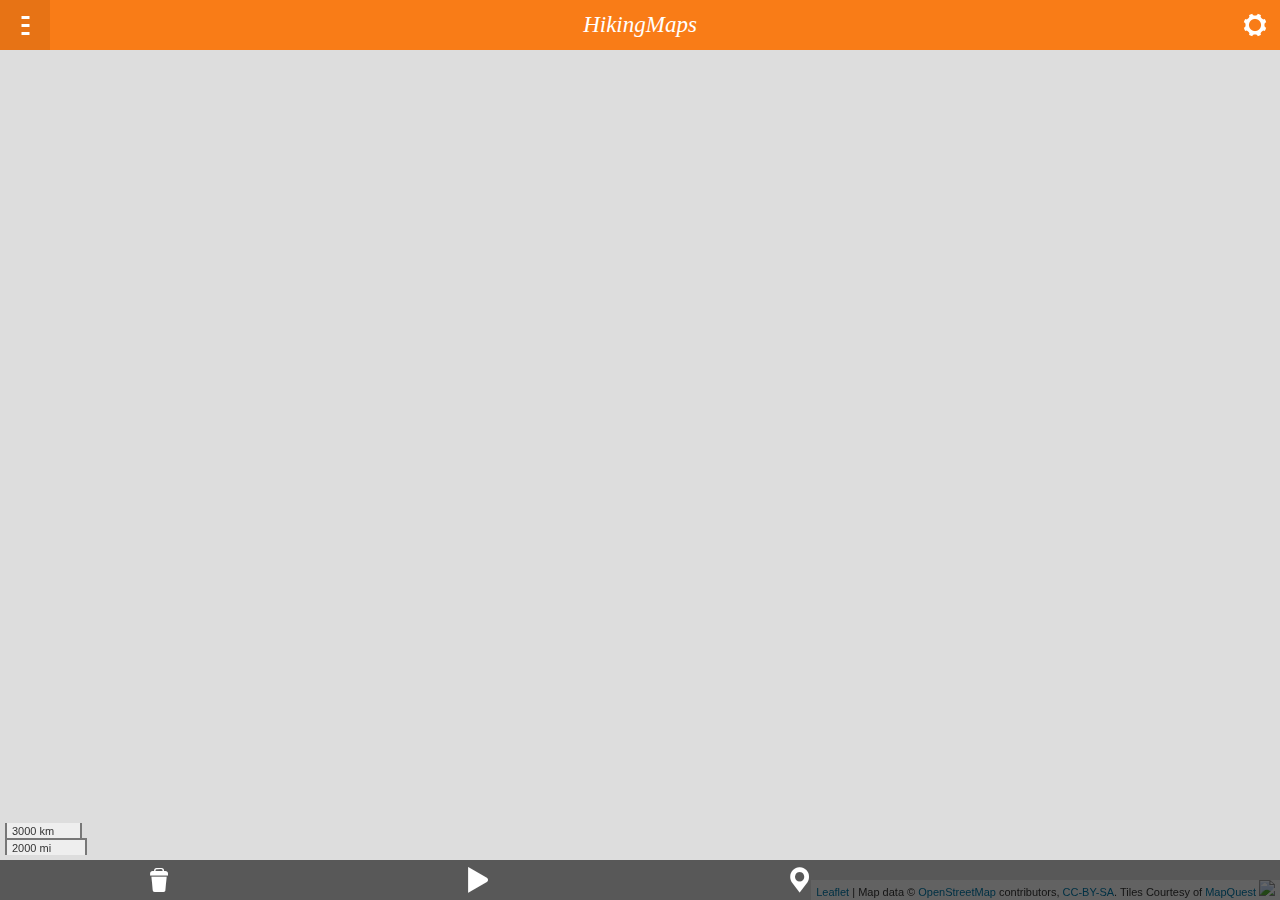
==== commit 8fcc89ea: "updated leafletjs to 1.0 beta 2" ====
--- a/index.html
+++ b/index.html
@@ -188,7 +188,7 @@
 			<header><h2 data-l10n-id="settings-info">Information</h2></header>
 
 			<div data-type="list">
-			  <p><a target="_blank" href="http://hikingmaps.cmeerw.org">HikingMaps</a>, version <span id="hikingmaps-version">1.2</span><br />
+			  <p><a target="_blank" href="http://hikingmaps.cmeerw.org">HikingMaps</a>, version <span id="hikingmaps-version">1.3-dev.2</span><br />
 				 Copyright (C) 2014,
     <a href="http://cmeerw.org">Christof Meerwald</a></p>
 
--- a/style/leaflet.css
+++ b/style/leaflet.css
@@ -384,8 +384,8 @@
 	font-size: 11px;
 	white-space: nowrap;
 	overflow: hidden;
-	-moz-box-sizing: content-box;
-	     box-sizing: content-box;
+	-moz-box-sizing: border-box;
+	     box-sizing: border-box;
 
 	background: #fff;
 	background: rgba(255, 255, 255, 0.5);
--- a/style/hikingmaps.css
+++ b/style/hikingmaps.css
@@ -408,7 +408,7 @@
 }
 
 section#splash {
-    width: 100%;u
+    width: 100%;
     height: 100%;
     background-color: rgba(0, 0, 0, 0.6);
     z-index: 10000;
